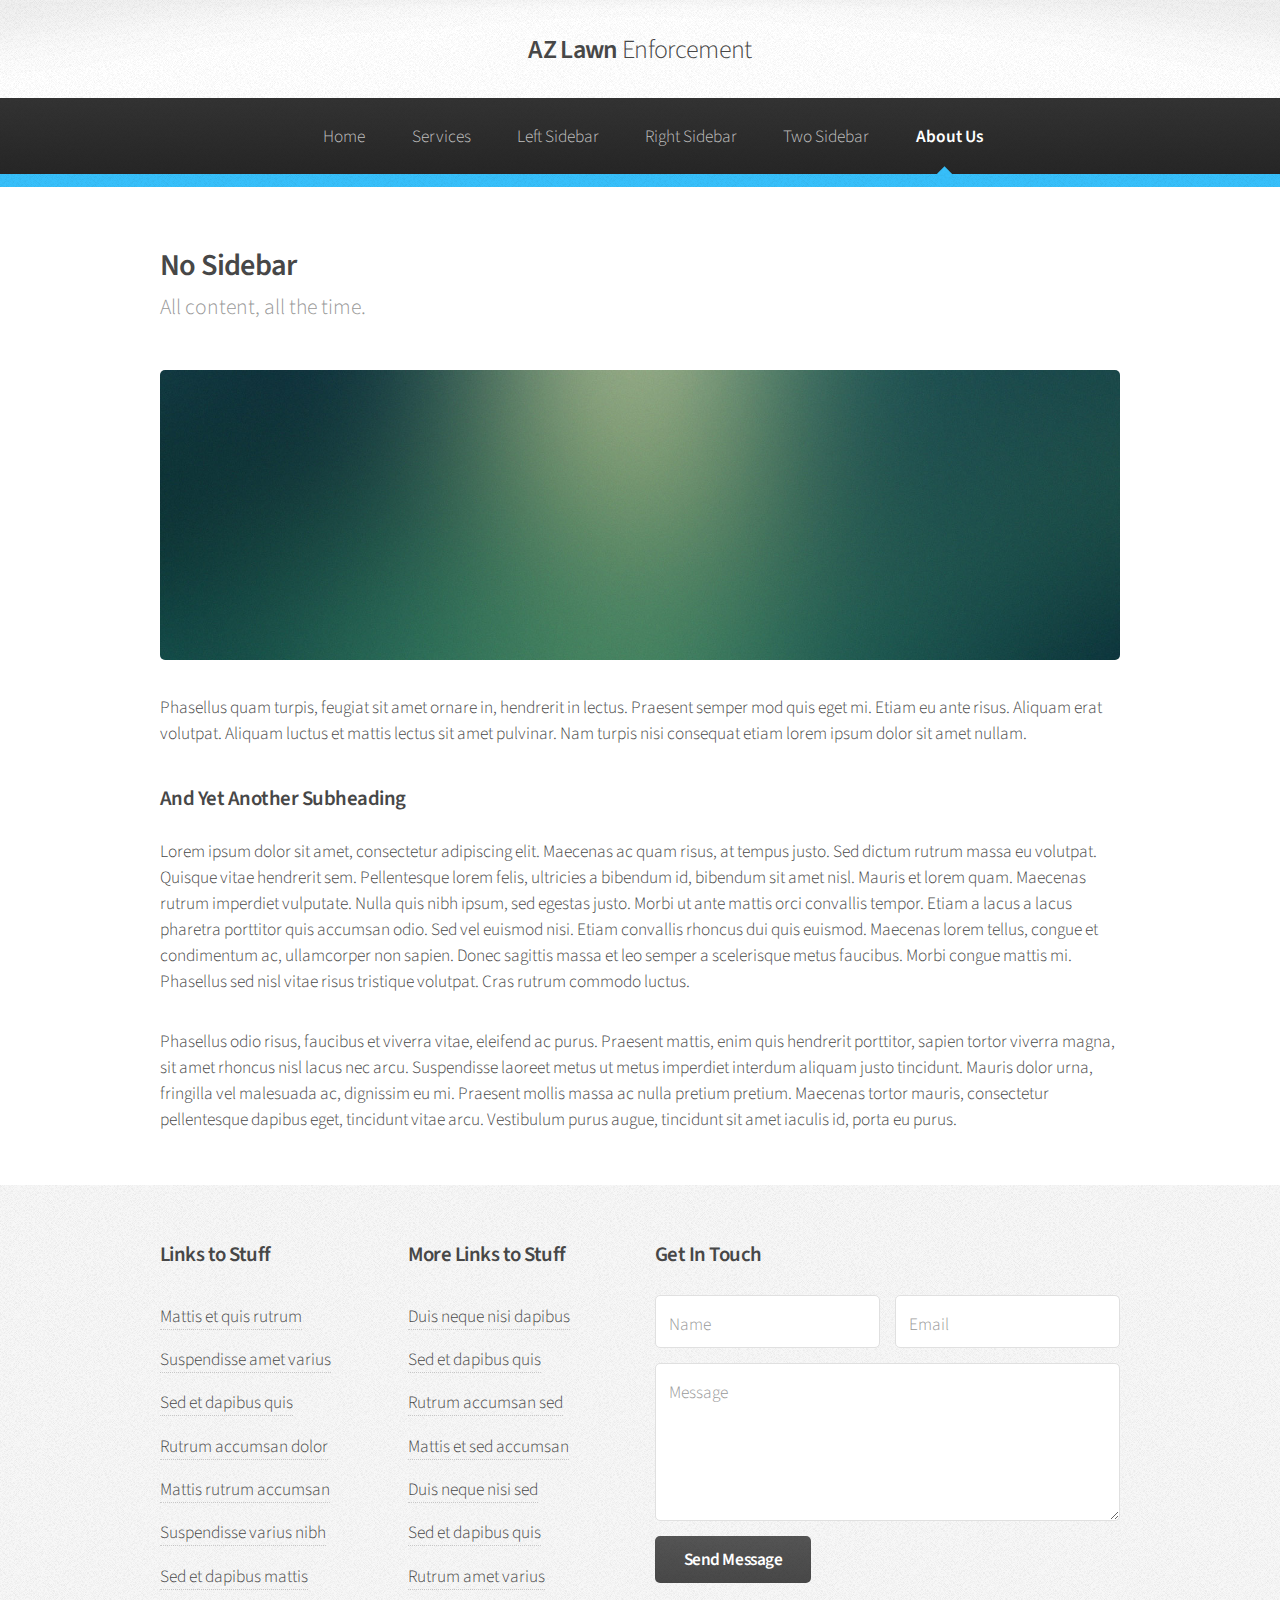
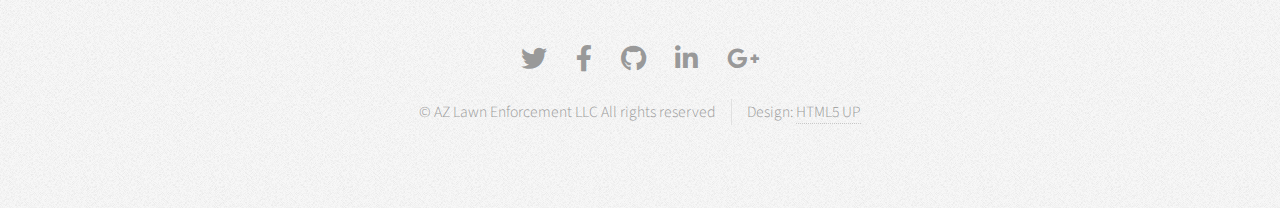
==== about-us.html @ 5034898e "Website Update V1.01" ====
<!DOCTYPE HTML>
<!--
	Arcana by HTML5 UP
	html5up.net | @ajlkn
	Free for personal and commercial use under the CCA 3.0 license (html5up.net/license)
-->
<html>
	<head>
		<title>About Us - AZ Lawn Enforcement</title>
		<meta charset="utf-8" />
		<meta name="viewport" content="width=device-width, initial-scale=1, user-scalable=no" />
		<link rel="stylesheet" href="assets/css/main.css" />
	</head>
	<body class="is-preload">
		<div id="page-wrapper">

			<!-- Header -->
				<div id="header">

					<!-- Logo -->
						<h1><a href="index.html" id="logo">AZ Lawn <em>Enforcement</em></a></h1>

					<!-- Nav -->
						<nav id="nav">
							<ul>
								<li><a href="index.html">Home</a></li>
								<li>
									<a href="#">Services</a>
									<ul>
										<li><a href="#"></a></li>
										<li><a href="#"></a></li>
										<li><a href="#"></a></li>
										<li>
											<a href="#">Submenu</a>
											<ul>
												<li><a href="#">Lorem dolor</a></li>
												<li><a href="#">Phasellus magna</a></li>
												<li><a href="#">Magna phasellus</a></li>
												<li><a href="#">Etiam nisl</a></li>
												<li><a href="#">Veroeros feugiat</a></li>
											</ul>
										</li>
										<li><a href="#"></a></li>
									</ul>
								</li>
								<li><a href="left-sidebar.html">Left Sidebar</a></li>
								<li><a href="right-sidebar.html">Right Sidebar</a></li>
								<li><a href="two-sidebar.html">Two Sidebar</a></li>
								<li class="current"><a href="about-us.html">About Us</a></li>
							</ul>
						</nav>

				</div>

			<!-- Main -->
				<section class="wrapper style1">
					<div class="container">
						<div id="content">

							<!-- Content -->

								<article>
									<header>
										<h2>No Sidebar</h2>
										<p>All content, all the time.</p>
									</header>

									<span class="image featured"><img src="images/banner.jpg" alt="" /></span>

									<p>Phasellus quam turpis, feugiat sit amet ornare in, hendrerit in lectus.
									Praesent semper mod quis eget mi. Etiam eu ante risus. Aliquam erat volutpat.
									Aliquam luctus et mattis lectus sit amet pulvinar. Nam turpis nisi
									consequat etiam lorem ipsum dolor sit amet nullam.</p>

									<h3>And Yet Another Subheading</h3>
									<p>Lorem ipsum dolor sit amet, consectetur adipiscing elit. Maecenas ac quam risus, at tempus
									justo. Sed dictum rutrum massa eu volutpat. Quisque vitae hendrerit sem. Pellentesque lorem felis,
									ultricies a bibendum id, bibendum sit amet nisl. Mauris et lorem quam. Maecenas rutrum imperdiet
									vulputate. Nulla quis nibh ipsum, sed egestas justo. Morbi ut ante mattis orci convallis tempor.
									Etiam a lacus a lacus pharetra porttitor quis accumsan odio. Sed vel euismod nisi. Etiam convallis
									rhoncus dui quis euismod. Maecenas lorem tellus, congue et condimentum ac, ullamcorper non sapien.
									Donec sagittis massa et leo semper a scelerisque metus faucibus. Morbi congue mattis mi.
									Phasellus sed nisl vitae risus tristique volutpat. Cras rutrum commodo luctus.</p>

									<p>Phasellus odio risus, faucibus et viverra vitae, eleifend ac purus. Praesent mattis, enim
									quis hendrerit porttitor, sapien tortor viverra magna, sit amet rhoncus nisl lacus nec arcu.
									Suspendisse laoreet metus ut metus imperdiet interdum aliquam justo tincidunt. Mauris dolor urna,
									fringilla vel malesuada ac, dignissim eu mi. Praesent mollis massa ac nulla pretium pretium.
									Maecenas tortor mauris, consectetur pellentesque dapibus eget, tincidunt vitae arcu.
									Vestibulum purus augue, tincidunt sit amet iaculis id, porta eu purus.</p>
								</article>

						</div>
					</div>
				</section>

			<!-- Footer -->
				<div id="footer">
					<div class="container">
						<div class="row">
							<section class="col-3 col-6-narrower col-12-mobilep">
								<h3>Links to Stuff</h3>
								<ul class="links">
									<li><a href="#">Mattis et quis rutrum</a></li>
									<li><a href="#">Suspendisse amet varius</a></li>
									<li><a href="#">Sed et dapibus quis</a></li>
									<li><a href="#">Rutrum accumsan dolor</a></li>
									<li><a href="#">Mattis rutrum accumsan</a></li>
									<li><a href="#">Suspendisse varius nibh</a></li>
									<li><a href="#">Sed et dapibus mattis</a></li>
								</ul>
							</section>
							<section class="col-3 col-6-narrower col-12-mobilep">
								<h3>More Links to Stuff</h3>
								<ul class="links">
									<li><a href="#">Duis neque nisi dapibus</a></li>
									<li><a href="#">Sed et dapibus quis</a></li>
									<li><a href="#">Rutrum accumsan sed</a></li>
									<li><a href="#">Mattis et sed accumsan</a></li>
									<li><a href="#">Duis neque nisi sed</a></li>
									<li><a href="#">Sed et dapibus quis</a></li>
									<li><a href="#">Rutrum amet varius</a></li>
								</ul>
							</section>
							<section class="col-6 col-12-narrower">
								<h3>Get In Touch</h3>
								<form>
									<div class="row gtr-50">
										<div class="col-6 col-12-mobilep">
											<input type="text" name="name" id="name" placeholder="Name" />
										</div>
										<div class="col-6 col-12-mobilep">
											<input type="email" name="email" id="email" placeholder="Email" />
										</div>
										<div class="col-12">
											<textarea name="message" id="message" placeholder="Message" rows="5"></textarea>
										</div>
										<div class="col-12">
											<ul class="actions">
												<li><input type="submit" class="button alt" value="Send Message" /></li>
											</ul>
										</div>
									</div>
								</form>
							</section>
						</div>
					</div>

					<!-- Icons -->
						<ul class="icons">
							<li><a href="#" class="icon brands fa-twitter"><span class="label">Twitter</span></a></li>
							<li><a href="#" class="icon brands fa-facebook-f"><span class="label">Facebook</span></a></li>
							<li><a href="#" class="icon brands fa-github"><span class="label">GitHub</span></a></li>
							<li><a href="#" class="icon brands fa-linkedin-in"><span class="label">LinkedIn</span></a></li>
							<li><a href="#" class="icon brands fa-google-plus-g"><span class="label">Google+</span></a></li>
						</ul>

					<!-- Copyright -->
						<div class="copyright">
							<ul class="menu">
								<li>&copy; AZ Lawn Enforcement LLC All rights reserved</li><li>Design: <a href="http://html5up.net">HTML5 UP</a></li>
							</ul>
						</div>

				</div>

		</div>

		<!-- Scripts -->
			<script src="assets/js/jquery.min.js"></script>
			<script src="assets/js/jquery.dropotron.min.js"></script>
			<script src="assets/js/browser.min.js"></script>
			<script src="assets/js/breakpoints.min.js"></script>
			<script src="assets/js/util.js"></script>
			<script src="assets/js/main.js"></script>

	</body>
</html>
---- assets/css/main.css ----
@import url("fontawesome-all.min.css");
@import url("https://fonts.googleapis.com/css?family=Source+Sans+Pro:300,300italic,600,600italic");

/*
	Arcana by HTML5 UP
	html5up.net | @ajlkn
	Free for personal and commercial use under the CCA 3.0 license (html5up.net/license)
*/

html, body, div, span, applet, object,
iframe, h1, h2, h3, h4, h5, h6, p, blockquote,
pre, a, abbr, acronym, address, big, cite,
code, del, dfn, em, img, ins, kbd, q, s, samp,
small, strike, strong, sub, sup, tt, var, b,
u, i, center, dl, dt, dd, ol, ul, li, fieldset,
form, label, legend, table, caption, tbody,
tfoot, thead, tr, th, td, article, aside,
canvas, details, embed, figure, figcaption,
footer, header, hgroup, menu, nav, output, ruby,
section, summary, time, mark, audio, video {
	margin: 0;
	padding: 0;
	border: 0;
	font-size: 100%;
	font: inherit;
	vertical-align: baseline;}

article, aside, details, figcaption, figure,
footer, header, hgroup, menu, nav, section {
	display: block;}

body {
	line-height: 1;
}

ol, ul {
	list-style: none;
}

blockquote, q {
	quotes: none;
}

	blockquote:before, blockquote:after, q:before, q:after {
		content: '';
		content: none;
	}

table {
	border-collapse: collapse;
	border-spacing: 0;
}

body {
	-webkit-text-size-adjust: none;
}

mark {
	background-color: transparent;
	color: inherit;
}

input::-moz-focus-inner {
	border: 0;
	padding: 0;
}

input, select, textarea {
	-moz-appearance: none;
	-webkit-appearance: none;
	-ms-appearance: none;
	appearance: none;
}

/* Basic */

	html {
		box-sizing: border-box;
	}

	*, *:before, *:after {
		box-sizing: inherit;
	}

	body {
		background: #f7f7f7 url("images/bg01.png");
	}

		body.is-preload *, body.is-preload *:before, body.is-preload *:after {
			-moz-animation: none !important;
			-webkit-animation: none !important;
			-ms-animation: none !important;
			animation: none !important;
			-moz-transition: none !important;
			-webkit-transition: none !important;
			-ms-transition: none !important;
			transition: none !important;
		}

	body, input, select, textarea {
		color: #474747;
		font-family: 'Source Sans Pro', sans-serif;
		font-size: 16pt;
		font-weight: 300;
		line-height: 1.65em;
	}

	a {
		-moz-transition: color 0.2s ease-in-out, border-color 0.2s ease-in-out, opacity 0.2s ease-in-out;
		-webkit-transition: color 0.2s ease-in-out, border-color 0.2s ease-in-out, opacity 0.2s ease-in-out;
		-ms-transition: color 0.2s ease-in-out, border-color 0.2s ease-in-out, opacity 0.2s ease-in-out;
		transition: color 0.2s ease-in-out, border-color 0.2s ease-in-out, opacity 0.2s ease-in-out;
		color: #37c0fb;
		text-decoration: none;
		border-bottom: dotted 1px;
	}

		a:hover {
			color: #37c0fb;
			border-bottom-color: transparent;
		}

	strong, b {
		font-weight: 600;
	}

	em, i {
		font-style: italic;
	}

	p, ul, ol, dl, table, blockquote {
		margin: 0 0 2em 0;
	}

	h1, h2, h3, h4, h5, h6 {
		color: inherit;
		font-weight: 600;
		line-height: 1.75em;
		margin-bottom: 1em;
	}

		h1 a, h2 a, h3 a, h4 a, h5 a, h6 a {
			color: inherit;
			text-decoration: none;
		}

		h1 em, h2 em, h3 em, h4 em, h5 em, h6 em {
			font-style: normal;
			font-weight: 300;
		}

	h2 {
		font-size: 1.75em;
		letter-spacing: -0.025em;
	}

	h3 {
		font-size: 1.2em;
		letter-spacing: -0.025em;
	}

	sub {
		font-size: 0.8em;
		position: relative;
		top: 0.5em;
	}

	sup {
		font-size: 0.8em;
		position: relative;
		top: -0.5em;
	}

	hr {
		border-top: solid 1px #e0e0e0;
		border: 0;
		margin-bottom: 1.5em;
	}

	blockquote {
		border-left: solid 0.5em #e0e0e0;
		font-style: italic;
		padding: 1em 0 1em 2em;
	}

/* Container */

	.container {
		margin: 0 auto;
		max-width: 100%;
		width: 1400px;
	}

		@media screen and (max-width: 1680px) {

			.container {
				width: 1200px;
			}

		}

		@media screen and (max-width: 1280px) {

			.container {
				width: 960px;
			}

		}

		@media screen and (max-width: 980px) {

			.container {
				width: 95%;
			}

		}

		@media screen and (max-width: 840px) {

			.container {
				width: 95%;
			}

		}

		@media screen and (max-width: 736px) {

			.container {
				width: 90%;
			}

		}

		@media screen and (max-width: 480px) {

			.container {
				width: 100%;
			}

		}

/* Row */

	.row {
		display: flex;
		flex-wrap: wrap;
		box-sizing: border-box;
		align-items: stretch;
	}

		.row > * {
			box-sizing: border-box;
		}

		.row.gtr-uniform > * > :last-child {
			margin-bottom: 0;
		}

		.row.aln-left {
			justify-content: flex-start;
		}

		.row.aln-center {
			justify-content: center;
		}

		.row.aln-right {
			justify-content: flex-end;
		}

		.row.aln-top {
			align-items: flex-start;
		}

		.row.aln-middle {
			align-items: center;
		}

		.row.aln-bottom {
			align-items: flex-end;
		}

		.row > .imp {
			order: -1;
		}

		.row > .col-1 {
			width: 8.33333%;
		}

		.row > .off-1 {
			margin-left: 8.33333%;
		}

		.row > .col-2 {
			width: 16.66667%;
		}

		.row > .off-2 {
			margin-left: 16.66667%;
		}

		.row > .col-3 {
			width: 25%;
		}

		.row > .off-3 {
			margin-left: 25%;
		}

		.row > .col-4 {
			width: 33.33333%;
		}

		.row > .off-4 {
			margin-left: 33.33333%;
		}

		.row > .col-5 {
			width: 41.66667%;
		}

		.row > .off-5 {
			margin-left: 41.66667%;
		}

		.row > .col-6 {
			width: 50%;
		}

		.row > .off-6 {
			margin-left: 50%;
		}

		.row > .col-7 {
			width: 58.33333%;
		}

		.row > .off-7 {
			margin-left: 58.33333%;
		}

		.row > .col-8 {
			width: 66.66667%;
		}

		.row > .off-8 {
			margin-left: 66.66667%;
		}

		.row > .col-9 {
			width: 75%;
		}

		.row > .off-9 {
			margin-left: 75%;
		}

		.row > .col-10 {
			width: 83.33333%;
		}

		.row > .off-10 {
			margin-left: 83.33333%;
		}

		.row > .col-11 {
			width: 91.66667%;
		}

		.row > .off-11 {
			margin-left: 91.66667%;
		}

		.row > .col-12 {
			width: 100%;
		}

		.row > .off-12 {
			margin-left: 100%;
		}

		.row.gtr-0 {
			margin-top: 0px;
			margin-left: 0px;
		}

			.row.gtr-0 > * {
				padding: 0px 0 0 0px;
			}

			.row.gtr-0.gtr-uniform {
				margin-top: 0px;
			}

				.row.gtr-0.gtr-uniform > * {
					padding-top: 0px;
				}

		.row.gtr-25 {
			margin-top: -12.5px;
			margin-left: -12.5px;
		}

			.row.gtr-25 > * {
				padding: 12.5px 0 0 12.5px;
			}

			.row.gtr-25.gtr-uniform {
				margin-top: -12.5px;
			}

				.row.gtr-25.gtr-uniform > * {
					padding-top: 12.5px;
				}

		.row.gtr-50 {
			margin-top: -25px;
			margin-left: -25px;
		}

			.row.gtr-50 > * {
				padding: 25px 0 0 25px;
			}

			.row.gtr-50.gtr-uniform {
				margin-top: -25px;
			}

				.row.gtr-50.gtr-uniform > * {
					padding-top: 25px;
				}

		.row {
			margin-top: -50px;
			margin-left: -50px;
		}

			.row > * {
				padding: 50px 0 0 50px;
			}

			.row.gtr-uniform {
				margin-top: -50px;
			}

				.row.gtr-uniform > * {
					padding-top: 50px;
				}

		.row.gtr-150 {
			margin-top: -75px;
			margin-left: -75px;
		}

			.row.gtr-150 > * {
				padding: 75px 0 0 75px;
			}

			.row.gtr-150.gtr-uniform {
				margin-top: -75px;
			}

				.row.gtr-150.gtr-uniform > * {
					padding-top: 75px;
				}

		.row.gtr-200 {
			margin-top: -100px;
			margin-left: -100px;
		}

			.row.gtr-200 > * {
				padding: 100px 0 0 100px;
			}

			.row.gtr-200.gtr-uniform {
				margin-top: -100px;
			}

				.row.gtr-200.gtr-uniform > * {
					padding-top: 100px;
				}

		@media screen and (max-width: 1680px) {

			.row {
				display: flex;
				flex-wrap: wrap;
				box-sizing: border-box;
				align-items: stretch;
			}

				.row > * {
					box-sizing: border-box;
				}

				.row.gtr-uniform > * > :last-child {
					margin-bottom: 0;
				}

				.row.aln-left {
					justify-content: flex-start;
				}

				.row.aln-center {
					justify-content: center;
				}

				.row.aln-right {
					justify-content: flex-end;
				}

				.row.aln-top {
					align-items: flex-start;
				}

				.row.aln-middle {
					align-items: center;
				}

				.row.aln-bottom {
					align-items: flex-end;
				}

				.row > .imp-wide {
					order: -1;
				}

				.row > .col-1-wide {
					width: 8.33333%;
				}

				.row > .off-1-wide {
					margin-left: 8.33333%;
				}

				.row > .col-2-wide {
					width: 16.66667%;
				}

				.row > .off-2-wide {
					margin-left: 16.66667%;
				}

				.row > .col-3-wide {
					width: 25%;
				}

				.row > .off-3-wide {
					margin-left: 25%;
				}

				.row > .col-4-wide {
					width: 33.33333%;
				}

				.row > .off-4-wide {
					margin-left: 33.33333%;
				}

				.row > .col-5-wide {
					width: 41.66667%;
				}

				.row > .off-5-wide {
					margin-left: 41.66667%;
				}

				.row > .col-6-wide {
					width: 50%;
				}

				.row > .off-6-wide {
					margin-left: 50%;
				}

				.row > .col-7-wide {
					width: 58.33333%;
				}

				.row > .off-7-wide {
					margin-left: 58.33333%;
				}

				.row > .col-8-wide {
					width: 66.66667%;
				}

				.row > .off-8-wide {
					margin-left: 66.66667%;
				}

				.row > .col-9-wide {
					width: 75%;
				}

				.row > .off-9-wide {
					margin-left: 75%;
				}

				.row > .col-10-wide {
					width: 83.33333%;
				}

				.row > .off-10-wide {
					margin-left: 83.33333%;
				}

				.row > .col-11-wide {
					width: 91.66667%;
				}

				.row > .off-11-wide {
					margin-left: 91.66667%;
				}

				.row > .col-12-wide {
					width: 100%;
				}

				.row > .off-12-wide {
					margin-left: 100%;
				}

				.row.gtr-0 {
					margin-top: 0px;
					margin-left: 0px;
				}

					.row.gtr-0 > * {
						padding: 0px 0 0 0px;
					}

					.row.gtr-0.gtr-uniform {
						margin-top: 0px;
					}

						.row.gtr-0.gtr-uniform > * {
							padding-top: 0px;
						}

				.row.gtr-25 {
					margin-top: -10px;
					margin-left: -10px;
				}

					.row.gtr-25 > * {
						padding: 10px 0 0 10px;
					}

					.row.gtr-25.gtr-uniform {
						margin-top: -10px;
					}

						.row.gtr-25.gtr-uniform > * {
							padding-top: 10px;
						}

				.row.gtr-50 {
					margin-top: -20px;
					margin-left: -20px;
				}

					.row.gtr-50 > * {
						padding: 20px 0 0 20px;
					}

					.row.gtr-50.gtr-uniform {
						margin-top: -20px;
					}

						.row.gtr-50.gtr-uniform > * {
							padding-top: 20px;
						}

				.row {
					margin-top: -40px;
					margin-left: -40px;
				}

					.row > * {
						padding: 40px 0 0 40px;
					}

					.row.gtr-uniform {
						margin-top: -40px;
					}

						.row.gtr-uniform > * {
							padding-top: 40px;
						}

				.row.gtr-150 {
					margin-top: -60px;
					margin-left: -60px;
				}

					.row.gtr-150 > * {
						padding: 60px 0 0 60px;
					}

					.row.gtr-150.gtr-uniform {
						margin-top: -60px;
					}

						.row.gtr-150.gtr-uniform > * {
							padding-top: 60px;
						}

				.row.gtr-200 {
					margin-top: -80px;
					margin-left: -80px;
				}

					.row.gtr-200 > * {
						padding: 80px 0 0 80px;
					}

					.row.gtr-200.gtr-uniform {
						margin-top: -80px;
					}

						.row.gtr-200.gtr-uniform > * {
							padding-top: 80px;
						}

		}

		@media screen and (max-width: 1280px) {

			.row {
				display: flex;
				flex-wrap: wrap;
				box-sizing: border-box;
				align-items: stretch;
			}

				.row > * {
					box-sizing: border-box;
				}

				.row.gtr-uniform > * > :last-child {
					margin-bottom: 0;
				}

				.row.aln-left {
					justify-content: flex-start;
				}

				.row.aln-center {
					justify-content: center;
				}

				.row.aln-right {
					justify-content: flex-end;
				}

				.row.aln-top {
					align-items: flex-start;
				}

				.row.aln-middle {
					align-items: center;
				}

				.row.aln-bottom {
					align-items: flex-end;
				}

				.row > .imp-normal {
					order: -1;
				}

				.row > .col-1-normal {
					width: 8.33333%;
				}

				.row > .off-1-normal {
					margin-left: 8.33333%;
				}

				.row > .col-2-normal {
					width: 16.66667%;
				}

				.row > .off-2-normal {
					margin-left: 16.66667%;
				}

				.row > .col-3-normal {
					width: 25%;
				}

				.row > .off-3-normal {
					margin-left: 25%;
				}

				.row > .col-4-normal {
					width: 33.33333%;
				}

				.row > .off-4-normal {
					margin-left: 33.33333%;
				}

				.row > .col-5-normal {
					width: 41.66667%;
				}

				.row > .off-5-normal {
					margin-left: 41.66667%;
				}

				.row > .col-6-normal {
					width: 50%;
				}

				.row > .off-6-normal {
					margin-left: 50%;
				}

				.row > .col-7-normal {
					width: 58.33333%;
				}

				.row > .off-7-normal {
					margin-left: 58.33333%;
				}

				.row > .col-8-normal {
					width: 66.66667%;
				}

				.row > .off-8-normal {
					margin-left: 66.66667%;
				}

				.row > .col-9-normal {
					width: 75%;
				}

				.row > .off-9-normal {
					margin-left: 75%;
				}

				.row > .col-10-normal {
					width: 83.33333%;
				}

				.row > .off-10-normal {
					margin-left: 83.33333%;
				}

				.row > .col-11-normal {
					width: 91.66667%;
				}

				.row > .off-11-normal {
					margin-left: 91.66667%;
				}

				.row > .col-12-normal {
					width: 100%;
				}

				.row > .off-12-normal {
					margin-left: 100%;
				}

				.row.gtr-0 {
					margin-top: 0px;
					margin-left: 0px;
				}

					.row.gtr-0 > * {
						padding: 0px 0 0 0px;
					}

					.row.gtr-0.gtr-uniform {
						margin-top: 0px;
					}

						.row.gtr-0.gtr-uniform > * {
							padding-top: 0px;
						}

				.row.gtr-25 {
					margin-top: -7.5px;
					margin-left: -7.5px;
				}

					.row.gtr-25 > * {
						padding: 7.5px 0 0 7.5px;
					}

					.row.gtr-25.gtr-uniform {
						margin-top: -7.5px;
					}

						.row.gtr-25.gtr-uniform > * {
							padding-top: 7.5px;
						}

				.row.gtr-50 {
					margin-top: -15px;
					margin-left: -15px;
				}

					.row.gtr-50 > * {
						padding: 15px 0 0 15px;
					}

					.row.gtr-50.gtr-uniform {
						margin-top: -15px;
					}

						.row.gtr-50.gtr-uniform > * {
							padding-top: 15px;
						}

				.row {
					margin-top: -30px;
					margin-left: -30px;
				}

					.row > * {
						padding: 30px 0 0 30px;
					}

					.row.gtr-uniform {
						margin-top: -30px;
					}

						.row.gtr-uniform > * {
							padding-top: 30px;
						}

				.row.gtr-150 {
					margin-top: -45px;
					margin-left: -45px;
				}

					.row.gtr-150 > * {
						padding: 45px 0 0 45px;
					}

					.row.gtr-150.gtr-uniform {
						margin-top: -45px;
					}

						.row.gtr-150.gtr-uniform > * {
							padding-top: 45px;
						}

				.row.gtr-200 {
					margin-top: -60px;
					margin-left: -60px;
				}

					.row.gtr-200 > * {
						padding: 60px 0 0 60px;
					}

					.row.gtr-200.gtr-uniform {
						margin-top: -60px;
					}

						.row.gtr-200.gtr-uniform > * {
							padding-top: 60px;
						}

		}

		@media screen and (max-width: 980px) {

			.row {
				display: flex;
				flex-wrap: wrap;
				box-sizing: border-box;
				align-items: stretch;
			}

				.row > * {
					box-sizing: border-box;
				}

				.row.gtr-uniform > * > :last-child {
					margin-bottom: 0;
				}

				.row.aln-left {
					justify-content: flex-start;
				}

				.row.aln-center {
					justify-content: center;
				}

				.row.aln-right {
					justify-content: flex-end;
				}

				.row.aln-top {
					align-items: flex-start;
				}

				.row.aln-middle {
					align-items: center;
				}

				.row.aln-bottom {
					align-items: flex-end;
				}

				.row > .imp-narrow {
					order: -1;
				}

				.row > .col-1-narrow {
					width: 8.33333%;
				}

				.row > .off-1-narrow {
					margin-left: 8.33333%;
				}

				.row > .col-2-narrow {
					width: 16.66667%;
				}

				.row > .off-2-narrow {
					margin-left: 16.66667%;
				}

				.row > .col-3-narrow {
					width: 25%;
				}

				.row > .off-3-narrow {
					margin-left: 25%;
				}

				.row > .col-4-narrow {
					width: 33.33333%;
				}

				.row > .off-4-narrow {
					margin-left: 33.33333%;
				}

				.row > .col-5-narrow {
					width: 41.66667%;
				}

				.row > .off-5-narrow {
					margin-left: 41.66667%;
				}

				.row > .col-6-narrow {
					width: 50%;
				}

				.row > .off-6-narrow {
					margin-left: 50%;
				}

				.row > .col-7-narrow {
					width: 58.33333%;
				}

				.row > .off-7-narrow {
					margin-left: 58.33333%;
				}

				.row > .col-8-narrow {
					width: 66.66667%;
				}

				.row > .off-8-narrow {
					margin-left: 66.66667%;
				}

				.row > .col-9-narrow {
					width: 75%;
				}

				.row > .off-9-narrow {
					margin-left: 75%;
				}

				.row > .col-10-narrow {
					width: 83.33333%;
				}

				.row > .off-10-narrow {
					margin-left: 83.33333%;
				}

				.row > .col-11-narrow {
					width: 91.66667%;
				}

				.row > .off-11-narrow {
					margin-left: 91.66667%;
				}

				.row > .col-12-narrow {
					width: 100%;
				}

				.row > .off-12-narrow {
					margin-left: 100%;
				}

				.row.gtr-0 {
					margin-top: 0px;
					margin-left: 0px;
				}

					.row.gtr-0 > * {
						padding: 0px 0 0 0px;
					}

					.row.gtr-0.gtr-uniform {
						margin-top: 0px;
					}

						.row.gtr-0.gtr-uniform > * {
							padding-top: 0px;
						}

				.row.gtr-25 {
					margin-top: -7.5px;
					margin-left: -7.5px;
				}

					.row.gtr-25 > * {
						padding: 7.5px 0 0 7.5px;
					}

					.row.gtr-25.gtr-uniform {
						margin-top: -7.5px;
					}

						.row.gtr-25.gtr-uniform > * {
							padding-top: 7.5px;
						}

				.row.gtr-50 {
					margin-top: -15px;
					margin-left: -15px;
				}

					.row.gtr-50 > * {
						padding: 15px 0 0 15px;
					}

					.row.gtr-50.gtr-uniform {
						margin-top: -15px;
					}

						.row.gtr-50.gtr-uniform > * {
							padding-top: 15px;
						}

				.row {
					margin-top: -30px;
					margin-left: -30px;
				}

					.row > * {
						padding: 30px 0 0 30px;
					}

					.row.gtr-uniform {
						margin-top: -30px;
					}

						.row.gtr-uniform > * {
							padding-top: 30px;
						}

				.row.gtr-150 {
					margin-top: -45px;
					margin-left: -45px;
				}

					.row.gtr-150 > * {
						padding: 45px 0 0 45px;
					}

					.row.gtr-150.gtr-uniform {
						margin-top: -45px;
					}

						.row.gtr-150.gtr-uniform > * {
							padding-top: 45px;
						}

				.row.gtr-200 {
					margin-top: -60px;
					margin-left: -60px;
				}

					.row.gtr-200 > * {
						padding: 60px 0 0 60px;
					}

					.row.gtr-200.gtr-uniform {
						margin-top: -60px;
					}

						.row.gtr-200.gtr-uniform > * {
							padding-top: 60px;
						}

		}

		@media screen and (max-width: 840px) {

			.row {
				display: flex;
				flex-wrap: wrap;
				box-sizing: border-box;
				align-items: stretch;
			}

				.row > * {
					box-sizing: border-box;
				}

				.row.gtr-uniform > * > :last-child {
					margin-bottom: 0;
				}

				.row.aln-left {
					justify-content: flex-start;
				}

				.row.aln-center {
					justify-content: center;
				}

				.row.aln-right {
					justify-content: flex-end;
				}

				.row.aln-top {
					align-items: flex-start;
				}

				.row.aln-middle {
					align-items: center;
				}

				.row.aln-bottom {
					align-items: flex-end;
				}

				.row > .imp-narrower {
					order: -1;
				}

				.row > .col-1-narrower {
					width: 8.33333%;
				}

				.row > .off-1-narrower {
					margin-left: 8.33333%;
				}

				.row > .col-2-narrower {
					width: 16.66667%;
				}

				.row > .off-2-narrower {
					margin-left: 16.66667%;
				}

				.row > .col-3-narrower {
					width: 25%;
				}

				.row > .off-3-narrower {
					margin-left: 25%;
				}

				.row > .col-4-narrower {
					width: 33.33333%;
				}

				.row > .off-4-narrower {
					margin-left: 33.33333%;
				}

				.row > .col-5-narrower {
					width: 41.66667%;
				}

				.row > .off-5-narrower {
					margin-left: 41.66667%;
				}

				.row > .col-6-narrower {
					width: 50%;
				}

				.row > .off-6-narrower {
					margin-left: 50%;
				}

				.row > .col-7-narrower {
					width: 58.33333%;
				}

				.row > .off-7-narrower {
					margin-left: 58.33333%;
				}

				.row > .col-8-narrower {
					width: 66.66667%;
				}

				.row > .off-8-narrower {
					margin-left: 66.66667%;
				}

				.row > .col-9-narrower {
					width: 75%;
				}

				.row > .off-9-narrower {
					margin-left: 75%;
				}

				.row > .col-10-narrower {
					width: 83.33333%;
				}

				.row > .off-10-narrower {
					margin-left: 83.33333%;
				}

				.row > .col-11-narrower {
					width: 91.66667%;
				}

				.row > .off-11-narrower {
					margin-left: 91.66667%;
				}

				.row > .col-12-narrower {
					width: 100%;
				}

				.row > .off-12-narrower {
					margin-left: 100%;
				}

				.row.gtr-0 {
					margin-top: 0px;
					margin-left: 0px;
				}

					.row.gtr-0 > * {
						padding: 0px 0 0 0px;
					}

					.row.gtr-0.gtr-uniform {
						margin-top: 0px;
					}

						.row.gtr-0.gtr-uniform > * {
							padding-top: 0px;
						}

				.row.gtr-25 {
					margin-top: -7.5px;
					margin-left: -7.5px;
				}

					.row.gtr-25 > * {
						padding: 7.5px 0 0 7.5px;
					}

					.row.gtr-25.gtr-uniform {
						margin-top: -7.5px;
					}

						.row.gtr-25.gtr-uniform > * {
							padding-top: 7.5px;
						}

				.row.gtr-50 {
					margin-top: -15px;
					margin-left: -15px;
				}

					.row.gtr-50 > * {
						padding: 15px 0 0 15px;
					}

					.row.gtr-50.gtr-uniform {
						margin-top: -15px;
					}

						.row.gtr-50.gtr-uniform > * {
							padding-top: 15px;
						}

				.row {
					margin-top: -30px;
					margin-left: -30px;
				}

					.row > * {
						padding: 30px 0 0 30px;
					}

					.row.gtr-uniform {
						margin-top: -30px;
					}

						.row.gtr-uniform > * {
							padding-top: 30px;
						}

				.row.gtr-150 {
					margin-top: -45px;
					margin-left: -45px;
				}

					.row.gtr-150 > * {
						padding: 45px 0 0 45px;
					}

					.row.gtr-150.gtr-uniform {
						margin-top: -45px;
					}

						.row.gtr-150.gtr-uniform > * {
							padding-top: 45px;
						}

				.row.gtr-200 {
					margin-top: -60px;
					margin-left: -60px;
				}

					.row.gtr-200 > * {
						padding: 60px 0 0 60px;
					}

					.row.gtr-200.gtr-uniform {
						margin-top: -60px;
					}

						.row.gtr-200.gtr-uniform > * {
							padding-top: 60px;
						}

		}

		@media screen and (max-width: 736px) {

			.row {
				display: flex;
				flex-wrap: wrap;
				box-sizing: border-box;
				align-items: stretch;
			}

				.row > * {
					box-sizing: border-box;
				}

				.row.gtr-uniform > * > :last-child {
					margin-bottom: 0;
				}

				.row.aln-left {
					justify-content: flex-start;
				}

				.row.aln-center {
					justify-content: center;
				}

				.row.aln-right {
					justify-content: flex-end;
				}

				.row.aln-top {
					align-items: flex-start;
				}

				.row.aln-middle {
					align-items: center;
				}

				.row.aln-bottom {
					align-items: flex-end;
				}

				.row > .imp-mobile {
					order: -1;
				}

				.row > .col-1-mobile {
					width: 8.33333%;
				}

				.row > .off-1-mobile {
					margin-left: 8.33333%;
				}

				.row > .col-2-mobile {
					width: 16.66667%;
				}

				.row > .off-2-mobile {
					margin-left: 16.66667%;
				}

				.row > .col-3-mobile {
					width: 25%;
				}

				.row > .off-3-mobile {
					margin-left: 25%;
				}

				.row > .col-4-mobile {
					width: 33.33333%;
				}

				.row > .off-4-mobile {
					margin-left: 33.33333%;
				}

				.row > .col-5-mobile {
					width: 41.66667%;
				}

				.row > .off-5-mobile {
					margin-left: 41.66667%;
				}

				.row > .col-6-mobile {
					width: 50%;
				}

				.row > .off-6-mobile {
					margin-left: 50%;
				}

				.row > .col-7-mobile {
					width: 58.33333%;
				}

				.row > .off-7-mobile {
					margin-left: 58.33333%;
				}

				.row > .col-8-mobile {
					width: 66.66667%;
				}

				.row > .off-8-mobile {
					margin-left: 66.66667%;
				}

				.row > .col-9-mobile {
					width: 75%;
				}

				.row > .off-9-mobile {
					margin-left: 75%;
				}

				.row > .col-10-mobile {
					width: 83.33333%;
				}

				.row > .off-10-mobile {
					margin-left: 83.33333%;
				}

				.row > .col-11-mobile {
					width: 91.66667%;
				}

				.row > .off-11-mobile {
					margin-left: 91.66667%;
				}

				.row > .col-12-mobile {
					width: 100%;
				}

				.row > .off-12-mobile {
					margin-left: 100%;
				}

				.row.gtr-0 {
					margin-top: 0px;
					margin-left: 0px;
				}

					.row.gtr-0 > * {
						padding: 0px 0 0 0px;
					}

					.row.gtr-0.gtr-uniform {
						margin-top: 0px;
					}

						.row.gtr-0.gtr-uniform > * {
							padding-top: 0px;
						}

				.row.gtr-25 {
					margin-top: -5px;
					margin-left: -5px;
				}

					.row.gtr-25 > * {
						padding: 5px 0 0 5px;
					}

					.row.gtr-25.gtr-uniform {
						margin-top: -5px;
					}

						.row.gtr-25.gtr-uniform > * {
							padding-top: 5px;
						}

				.row.gtr-50 {
					margin-top: -10px;
					margin-left: -10px;
				}

					.row.gtr-50 > * {
						padding: 10px 0 0 10px;
					}

					.row.gtr-50.gtr-uniform {
						margin-top: -10px;
					}

						.row.gtr-50.gtr-uniform > * {
							padding-top: 10px;
						}

				.row {
					margin-top: -20px;
					margin-left: -20px;
				}

					.row > * {
						padding: 20px 0 0 20px;
					}

					.row.gtr-uniform {
						margin-top: -20px;
					}

						.row.gtr-uniform > * {
							padding-top: 20px;
						}

				.row.gtr-150 {
					margin-top: -30px;
					margin-left: -30px;
				}

					.row.gtr-150 > * {
						padding: 30px 0 0 30px;
					}

					.row.gtr-150.gtr-uniform {
						margin-top: -30px;
					}

						.row.gtr-150.gtr-uniform > * {
							padding-top: 30px;
						}

				.row.gtr-200 {
					margin-top: -40px;
					margin-left: -40px;
				}

					.row.gtr-200 > * {
						padding: 40px 0 0 40px;
					}

					.row.gtr-200.gtr-uniform {
						margin-top: -40px;
					}

						.row.gtr-200.gtr-uniform > * {
							padding-top: 40px;
						}

		}

		@media screen and (max-width: 480px) {

			.row {
				display: flex;
				flex-wrap: wrap;
				box-sizing: border-box;
				align-items: stretch;
			}

				.row > * {
					box-sizing: border-box;
				}

				.row.gtr-uniform > * > :last-child {
					margin-bottom: 0;
				}

				.row.aln-left {
					justify-content: flex-start;
				}

				.row.aln-center {
					justify-content: center;
				}

				.row.aln-right {
					justify-content: flex-end;
				}

				.row.aln-top {
					align-items: flex-start;
				}

				.row.aln-middle {
					align-items: center;
				}

				.row.aln-bottom {
					align-items: flex-end;
				}

				.row > .imp-mobilep {
					order: -1;
				}

				.row > .col-1-mobilep {
					width: 8.33333%;
				}

				.row > .off-1-mobilep {
					margin-left: 8.33333%;
				}

				.row > .col-2-mobilep {
					width: 16.66667%;
				}

				.row > .off-2-mobilep {
					margin-left: 16.66667%;
				}

				.row > .col-3-mobilep {
					width: 25%;
				}

				.row > .off-3-mobilep {
					margin-left: 25%;
				}

				.row > .col-4-mobilep {
					width: 33.33333%;
				}

				.row > .off-4-mobilep {
					margin-left: 33.33333%;
				}

				.row > .col-5-mobilep {
					width: 41.66667%;
				}

				.row > .off-5-mobilep {
					margin-left: 41.66667%;
				}

				.row > .col-6-mobilep {
					width: 50%;
				}

				.row > .off-6-mobilep {
					margin-left: 50%;
				}

				.row > .col-7-mobilep {
					width: 58.33333%;
				}

				.row > .off-7-mobilep {
					margin-left: 58.33333%;
				}

				.row > .col-8-mobilep {
					width: 66.66667%;
				}

				.row > .off-8-mobilep {
					margin-left: 66.66667%;
				}

				.row > .col-9-mobilep {
					width: 75%;
				}

				.row > .off-9-mobilep {
					margin-left: 75%;
				}

				.row > .col-10-mobilep {
					width: 83.33333%;
				}

				.row > .off-10-mobilep {
					margin-left: 83.33333%;
				}

				.row > .col-11-mobilep {
					width: 91.66667%;
				}

				.row > .off-11-mobilep {
					margin-left: 91.66667%;
				}

				.row > .col-12-mobilep {
					width: 100%;
				}

				.row > .off-12-mobilep {
					margin-left: 100%;
				}

				.row.gtr-0 {
					margin-top: 0px;
					margin-left: 0px;
				}

					.row.gtr-0 > * {
						padding: 0px 0 0 0px;
					}

					.row.gtr-0.gtr-uniform {
						margin-top: 0px;
					}

						.row.gtr-0.gtr-uniform > * {
							padding-top: 0px;
						}

				.row.gtr-25 {
					margin-top: -5px;
					margin-left: -5px;
				}

					.row.gtr-25 > * {
						padding: 5px 0 0 5px;
					}

					.row.gtr-25.gtr-uniform {
						margin-top: -5px;
					}

						.row.gtr-25.gtr-uniform > * {
							padding-top: 5px;
						}

				.row.gtr-50 {
					margin-top: -10px;
					margin-left: -10px;
				}

					.row.gtr-50 > * {
						padding: 10px 0 0 10px;
					}

					.row.gtr-50.gtr-uniform {
						margin-top: -10px;
					}

						.row.gtr-50.gtr-uniform > * {
							padding-top: 10px;
						}

				.row {
					margin-top: -20px;
					margin-left: -20px;
				}

					.row > * {
						padding: 20px 0 0 20px;
					}

					.row.gtr-uniform {
						margin-top: -20px;
					}

						.row.gtr-uniform > * {
							padding-top: 20px;
						}

				.row.gtr-150 {
					margin-top: -30px;
					margin-left: -30px;
				}

					.row.gtr-150 > * {
						padding: 30px 0 0 30px;
					}

					.row.gtr-150.gtr-uniform {
						margin-top: -30px;
					}

						.row.gtr-150.gtr-uniform > * {
							padding-top: 30px;
						}

				.row.gtr-200 {
					margin-top: -40px;
					margin-left: -40px;
				}

					.row.gtr-200 > * {
						padding: 40px 0 0 40px;
					}

					.row.gtr-200.gtr-uniform {
						margin-top: -40px;
					}

						.row.gtr-200.gtr-uniform > * {
							padding-top: 40px;
						}

		}

/* Section/Article */

	section.special, article.special {
		text-align: center;
	}

	header p {
		color: #999;
		font-size: 1.25em;
		position: relative;
		margin-top: -1.25em;
		margin-bottom: 2.25em;
	}

	header.major {
		text-align: center;
		margin: 0 0 2em 0;
	}

		header.major h2 {
			font-size: 2.25em;
		}

		header.major p {
			position: relative;
			border-top: solid 1px #e0e0e0;
			padding: 1em 0 0 0;
			margin: 0;
			top: -1em;
			font-size: 1.5em;
			letter-spacing: -0.025em;
		}

	footer {
		margin: 0 0 3em 0;
	}

		footer > :last-child {
			margin-bottom: 0;
		}

		footer.major {
			padding-top: 3em;
		}

/* Form */

	input[type="text"],
	input[type="password"],
	input[type="email"],
	textarea {
		-moz-appearance: none;
		-webkit-appearance: none;
		-ms-appearance: none;
		appearance: none;
		-moz-transition: border-color 0.2s ease-in-out;
		-webkit-transition: border-color 0.2s ease-in-out;
		-ms-transition: border-color 0.2s ease-in-out;
		transition: border-color 0.2s ease-in-out;
		background: #fff;
		border: solid 1px #e0e0e0;
		border-radius: 5px;
		color: inherit;
		display: block;
		outline: 0;
		padding: 0.75em;
		text-decoration: none;
		width: 100%;
	}

		input[type="text"]:focus,
		input[type="password"]:focus,
		input[type="email"]:focus,
		textarea:focus {
			border-color: #37c0fb;
		}

	input[type="text"],
	input[type="password"],
	input[type="email"] {
		line-height: 1em;
	}

	label {
		display: block;
		color: inherit;
		font-weight: 600;
		line-height: 1.75em;
		margin-bottom: 0.5em;
	}

	::-webkit-input-placeholder {
		color: #999;
		position: relative;
		top: 3px;
	}

	:-moz-placeholder {
		color: #999;
	}

	::-moz-placeholder {
		color: #999;
	}

	:-ms-input-placeholder {
		color: #999;
	}

/* Image */

	.image {
		border: 0;
		display: inline-block;
		position: relative;
		border-radius: 5px;
	}

		.image img {
			display: block;
			border-radius: 5px;
		}

		.image.left {
			display: block;
			float: left;
			margin: 0 2em 2em 0;
			position: relative;
			top: 0.25em;
		}

			.image.left img {
				display: block;
				width: 100%;
			}

		.image.fit {
			display: block;
		}

			.image.fit img {
				display: block;
				width: 100%;
			}

		.image.featured {
			display: block;
			margin: 0 0 2em 0;
		}

			.image.featured img {
				display: block;
				width: 100%;
			}

/* Icon */

	.icon {
		text-decoration: none;
		position: relative;
		text-decoration: none;
	}

		.icon:before {
			-moz-osx-font-smoothing: grayscale;
			-webkit-font-smoothing: antialiased;
			display: inline-block;
			font-style: normal;
			font-variant: normal;
			text-rendering: auto;
			line-height: 1;
			text-transform: none !important;
			font-family: 'Font Awesome 5 Free';
			font-weight: 400;
		}

		.icon > .label {
			display: none;
		}

		.icon:before {
			line-height: inherit;
		}

		.icon.solid:before {
			font-weight: 900;
		}

		.icon.brands:before {
			font-family: 'Font Awesome 5 Brands';
		}

		.icon.major {
			text-align: center;
			cursor: default;
			background-color: #37c0fb;
			background-image: -moz-linear-gradient(top, rgba(0,0,0,0), rgba(0,0,0,0.15)), url("images/bg01.png");
			background-image: -webkit-linear-gradient(top, rgba(0,0,0,0), rgba(0,0,0,0.15)), url("images/bg01.png");
			background-image: -ms-linear-gradient(top, rgba(0,0,0,0), rgba(0,0,0,0.15)), url("images/bg01.png");
			background-image: linear-gradient(top, rgba(0,0,0,0), rgba(0,0,0,0.15)), url("images/bg01.png");
			color: #fff;
			border-radius: 100%;
			display: inline-block;
			width: 5em;
			height: 5em;
			line-height: 5em;
			box-shadow: 0 0 0 7px white, 0 0 0 8px #e0e0e0;
			margin: 0 0 2em 0;
		}

			.icon.major:before {
				font-size: 36px;
			}

/* Lists */

	ol {
		list-style: decimal;
		padding-left: 1.25em;
	}

		ol li {
			padding-left: 0.25em;
		}

	ul {
		list-style: disc;
		padding-left: 1em;
	}

		ul li {
			padding-left: 0.5em;
		}

/* Links */

	ul.links {
		list-style: none;
		padding-left: 0;
	}

		ul.links li {
			line-height: 2.5em;
			padding-left: 0;
		}

/* Icons */

	ul.icons {
		cursor: default;
		list-style: none;
		padding-left: 0;
	}

		ul.icons li {
			display: inline-block;
			line-height: 1em;
			padding-left: 1.5em;
		}

			ul.icons li:first-child {
				padding-left: 0;
			}

			ul.icons li a, ul.icons li span {
				font-size: 2em;
				border: 0;
			}

/* Menu */

	ul.menu {
		list-style: none;
		padding-left: 0;
	}

		ul.menu li {
			border-left: solid 1px #e0e0e0;
			display: inline-block;
			padding: 0 0 0 1em;
			margin: 0 0 0 1em;
		}

			ul.menu li:first-child {
				border-left: 0;
				margin-left: 0;
				padding-left: 0;
			}

/* Actions */

	ul.actions {
		display: -moz-flex;
		display: -webkit-flex;
		display: -ms-flex;
		display: flex;
		cursor: default;
		list-style: none;
		margin-left: -1em;
		padding-left: 0;
	}

		ul.actions li {
			padding: 0 0 0 1em;
			vertical-align: middle;
		}

		ul.actions.special {
			-moz-justify-content: center;
			-webkit-justify-content: center;
			-ms-justify-content: center;
			justify-content: center;
			width: 100%;
			margin-left: 0;
		}

			ul.actions.special li:first-child {
				padding-left: 0;
			}

		ul.actions.stacked {
			-moz-flex-direction: column;
			-webkit-flex-direction: column;
			-ms-flex-direction: column;
			flex-direction: column;
			margin-left: 0;
		}

			ul.actions.stacked li {
				padding: 1.25em 0 0 0;
			}

				ul.actions.stacked li:first-child {
					padding-top: 0;
				}

		ul.actions.fit {
			width: calc(100% + 1em);
		}

			ul.actions.fit li {
				-moz-flex-grow: 1;
				-webkit-flex-grow: 1;
				-ms-flex-grow: 1;
				flex-grow: 1;
				-moz-flex-shrink: 1;
				-webkit-flex-shrink: 1;
				-ms-flex-shrink: 1;
				flex-shrink: 1;
				width: 100%;
			}

				ul.actions.fit li > * {
					width: 100%;
				}

			ul.actions.fit.stacked {
				width: 100%;
			}

		@media screen and (max-width: 736px) {

			ul.actions:not(.fixed) {
				-moz-flex-direction: column;
				-webkit-flex-direction: column;
				-ms-flex-direction: column;
				flex-direction: column;
				margin-left: 0;
				width: 100% !important;
			}

				ul.actions:not(.fixed) li {
					-moz-flex-grow: 1;
					-webkit-flex-grow: 1;
					-ms-flex-grow: 1;
					flex-grow: 1;
					-moz-flex-shrink: 1;
					-webkit-flex-shrink: 1;
					-ms-flex-shrink: 1;
					flex-shrink: 1;
					padding: 1em 0 0 0;
					text-align: center;
					width: 100%;
				}

					ul.actions:not(.fixed) li > * {
						width: 100%;
					}

					ul.actions:not(.fixed) li:first-child {
						padding-top: 0;
					}

					ul.actions:not(.fixed) li input[type="submit"],
					ul.actions:not(.fixed) li input[type="reset"],
					ul.actions:not(.fixed) li input[type="button"],
					ul.actions:not(.fixed) li button,
					ul.actions:not(.fixed) li .button {
						width: 100%;
					}

						ul.actions:not(.fixed) li input[type="submit"].icon:before,
						ul.actions:not(.fixed) li input[type="reset"].icon:before,
						ul.actions:not(.fixed) li input[type="button"].icon:before,
						ul.actions:not(.fixed) li button.icon:before,
						ul.actions:not(.fixed) li .button.icon:before {
							margin-left: -0.5em;
						}

		}

/* Tables */

	table {
		width: 100%;
	}

		table.default {
			width: 100%;
		}

			table.default tbody tr {
				border-bottom: solid 1px #e0e0e0;
			}

			table.default td {
				padding: 0.5em 1em 0.5em 1em;
			}

			table.default th {
				font-weight: 600;
				padding: 0.5em 1em 0.5em 1em;
				text-align: left;
			}

			table.default thead {
				background-color: #555555;
				background-image: -moz-linear-gradient(top, rgba(0,0,0,0), rgba(0,0,0,0.15)), url("images/bg01.png");
				background-image: -webkit-linear-gradient(top, rgba(0,0,0,0), rgba(0,0,0,0.15)), url("images/bg01.png");
				background-image: -ms-linear-gradient(top, rgba(0,0,0,0), rgba(0,0,0,0.15)), url("images/bg01.png");
				background-image: linear-gradient(top, rgba(0,0,0,0), rgba(0,0,0,0.15)), url("images/bg01.png");
				color: #fff;
			}

/* Button */

	input[type="submit"],
	input[type="reset"],
	input[type="button"],
	button,
	.button {
		-moz-appearance: none;
		-webkit-appearance: none;
		-ms-appearance: none;
		appearance: none;
		-moz-transition: background-color 0.2s ease-in-out, color 0.2s ease-in-out, box-shadow 0.2s ease-in-out;
		-webkit-transition: background-color 0.2s ease-in-out, color 0.2s ease-in-out, box-shadow 0.2s ease-in-out;
		-ms-transition: background-color 0.2s ease-in-out, color 0.2s ease-in-out, box-shadow 0.2s ease-in-out;
		transition: background-color 0.2s ease-in-out, color 0.2s ease-in-out, box-shadow 0.2s ease-in-out;
		background-image: -moz-linear-gradient(top, rgba(0,0,0,0), rgba(0,0,0,0.15)), url("images/bg01.png");
		background-image: -webkit-linear-gradient(top, rgba(0,0,0,0), rgba(0,0,0,0.15)), url("images/bg01.png");
		background-image: -ms-linear-gradient(top, rgba(0,0,0,0), rgba(0,0,0,0.15)), url("images/bg01.png");
		background-image: linear-gradient(top, rgba(0,0,0,0), rgba(0,0,0,0.15)), url("images/bg01.png");
		background-color: #37c0fb;
		border-radius: 5px;
		border: 0;
		color: #fff;
		cursor: pointer;
		display: inline-block;
		padding: 0 1.5em;
		line-height: 2.75em;
		min-width: 9em;
		text-align: center;
		text-decoration: none;
		font-weight: 600;
		letter-spacing: -0.025em;
	}

		input[type="submit"]:hover,
		input[type="reset"]:hover,
		input[type="button"]:hover,
		button:hover,
		.button:hover {
			background-color: #50c8fc;
			color: #fff !important;
		}

		input[type="submit"]:active,
		input[type="reset"]:active,
		input[type="button"]:active,
		button:active,
		.button:active {
			background-color: #1eb8fb;
			color: #fff;
		}

		input[type="submit"].alt,
		input[type="reset"].alt,
		input[type="button"].alt,
		button.alt,
		.button.alt {
			background-color: #555555;
			color: #fff;
		}

			input[type="submit"].alt:hover,
			input[type="reset"].alt:hover,
			input[type="button"].alt:hover,
			button.alt:hover,
			.button.alt:hover {
				background-color: #626262;
			}

			input[type="submit"].alt:active,
			input[type="reset"].alt:active,
			input[type="button"].alt:active,
			button.alt:active,
			.button.alt:active {
				background-color: #484848;
			}

		input[type="submit"].icon:before,
		input[type="reset"].icon:before,
		input[type="button"].icon:before,
		button.icon:before,
		.button.icon:before {
			margin-right: 0.5em;
		}

		input[type="submit"].fit,
		input[type="reset"].fit,
		input[type="button"].fit,
		button.fit,
		.button.fit {
			width: 100%;
		}

		input[type="submit"].small,
		input[type="reset"].small,
		input[type="button"].small,
		button.small,
		.button.small {
			font-size: 0.8em;
		}

/* Box */

	.box.highlight {
		text-align: center;
	}

	.box.post {
		position: relative;
		margin: 0 0 2em 0;
	}

		.box.post:after {
			content: '';
			display: block;
			clear: both;
		}

		.box.post .inner {
			margin-left: calc(30% + 2em);
		}

			.box.post .inner > :last-child {
				margin-bottom: 0;
			}

		.box.post .image {
			width: 30%;
			margin: 0;
		}

/* Header */

	#header {
		text-align: center;
		padding: 3em 0 0 0;
		background-color: #fff;
		background-image: url("images/bg02.png"), url("images/bg02.png"), url("images/bg01.png");
		background-position: top left,					top left,					top left;
		background-size: 100% 6em,					100% 6em,					auto;
		background-repeat: no-repeat,					no-repeat,					repeat;
	}

		#header h1 {
			padding: 0 0 2.75em 0;
			margin: 0;
		}

			#header h1 a {
				font-size: 1.5em;
				letter-spacing: -0.025em;
				border: 0;
			}

	#nav {
		cursor: default;
		background-color: #333;
		background-image: -moz-linear-gradient(top, rgba(0,0,0,0), rgba(0,0,0,0.3)), url("images/bg01.png");
		background-image: -webkit-linear-gradient(top, rgba(0,0,0,0), rgba(0,0,0,0.3)), url("images/bg01.png");
		background-image: -ms-linear-gradient(top, rgba(0,0,0,0), rgba(0,0,0,0.3)), url("images/bg01.png");
		background-image: linear-gradient(top, rgba(0,0,0,0), rgba(0,0,0,0.3)), url("images/bg01.png");
		padding: 0;
	}

		#nav:after {
			content: '';
			display: block;
			width: 100%;
			height: 0.75em;
			background-color: #37c0fb;
			background-image: url("images/bg01.png");
		}

		#nav > ul {
			margin: 0;
		}

			#nav > ul > li {
				position: relative;
				display: inline-block;
				margin-left: 1em;
			}

				#nav > ul > li a {
					color: #c0c0c0;
					text-decoration: none;
					border: 0;
					display: block;
					padding: 1.5em 0.5em 1.35em 0.5em;
				}

				#nav > ul > li:first-child {
					margin-left: 0;
				}

				#nav > ul > li:hover a {
					color: #fff;
				}

				#nav > ul > li.current {
					font-weight: 600;
				}

					#nav > ul > li.current:before {
						-moz-transform: rotateZ(45deg);
						-webkit-transform: rotateZ(45deg);
						-ms-transform: rotateZ(45deg);
						transform: rotateZ(45deg);
						width: 0.75em;
						height: 0.75em;
						content: '';
						display: block;
						position: absolute;
						bottom: -0.5em;
						left: 50%;
						margin-left: -0.375em;
						background-color: #37c0fb;
						background-image: url("images/bg01.png");
					}

					#nav > ul > li.current a {
						color: #fff;
					}

				#nav > ul > li.active a {
					color: #fff;
				}

				#nav > ul > li.active.current:before {
					opacity: 0;
				}

				#nav > ul > li > ul {
					display: none;
				}

/* Dropotron */

	.dropotron {
		background-image: -moz-linear-gradient(top, rgba(0,0,0,0.3), rgba(0,0,0,0)), url("images/bg01.png");
		background-image: -webkit-linear-gradient(top, rgba(0,0,0,0.3), rgba(0,0,0,0)), url("images/bg01.png");
		background-image: -ms-linear-gradient(top, rgba(0,0,0,0.3), rgba(0,0,0,0)), url("images/bg01.png");
		background-image: linear-gradient(top, rgba(0,0,0,0.3), rgba(0,0,0,0)), url("images/bg01.png");
		background-color: #333;
		border-radius: 5px;
		color: #fff;
		min-width: 10em;
		padding: 1em 0;
		text-align: center;
		box-shadow: 0 1em 1em 0 rgba(0, 0, 0, 0.5);
		list-style: none;
	}

		.dropotron > li {
			line-height: 2em;
			padding: 0 1.1em 0 1em;
		}

			.dropotron > li > a {
				color: #c0c0c0;
				text-decoration: none;
				border: 0;
			}

			.dropotron > li.active > a, .dropotron > li:hover > a {
				color: #fff;
			}

		.dropotron.level-0 {
			border-radius: 0 0 5px 5px;
			font-size: 0.9em;
			padding-top: 0;
			margin-top: -1px;
		}

/* Banner */

	#banner {
		background-image: url("../../images/banner.jpg");
		background-position: center center;
		background-size: cover;
		height: 28em;
		text-align: center;
		position: relative;
	}

		#banner header {
			position: absolute;
			bottom: 0;
			left: 0;
			width: 100%;
			background: #212121;
			background: rgba(27, 27, 27, 0.75);
			color: #fff;
			padding: 1.5em 0;
		}

			#banner header h2 {
				display: inline-block;
				margin: 0;
				font-size: 1.25em;
				vertical-align: middle;
			}

				#banner header h2 em {
					opacity: 0.75;
				}

				#banner header h2 a {
					border-bottom-color: rgba(255, 255, 255, 0.5);
				}

					#banner header h2 a:hover {
						border-bottom-color: transparent;
					}

			#banner header .button {
				vertical-align: middle;
				margin-left: 1em;
			}

/* Wrapper */

	.wrapper {
		padding: 5em 0 3em 0;
	}

		.wrapper.style1 {
			background: #fff;
		}

		.wrapper.style2 {
			background-color: #fff;
			background-image: url("images/bg02.png"), url("images/bg03.png"), url("images/bg01.png");
			background-position: top left,						bottom left,					top left;
			background-size: 100% 6em,						100% 6em,						auto;
			background-repeat: no-repeat,						no-repeat,						repeat;
		}

		.wrapper.style3 {
			background-color: #37c0fb;
			background-image: -moz-linear-gradient(top, rgba(0,0,0,0), rgba(0,0,0,0.15)), url("images/bg01.png");
			background-image: -webkit-linear-gradient(top, rgba(0,0,0,0), rgba(0,0,0,0.15)), url("images/bg01.png");
			background-image: -ms-linear-gradient(top, rgba(0,0,0,0), rgba(0,0,0,0.15)), url("images/bg01.png");
			background-image: linear-gradient(top, rgba(0,0,0,0), rgba(0,0,0,0.15)), url("images/bg01.png");
			color: #fff;
		}

			.wrapper.style3 .button {
				background: #fff;
				color: #474747;
			}

				.wrapper.style3 .button:hover {
					color: #37c0fb !important;
				}

/* CTA */

	#cta {
		text-align: center;
		padding: 3.5em 0;
	}

		#cta header h2 {
			display: inline-block;
			vertical-align: middle;
			margin: 0;
		}

		#cta header .button {
			vertical-align: middle;
			margin-left: 1em;
		}

/* Footer */

	#footer {
		padding: 4em 0 8em 0;
	}

		#footer a {
			color: inherit;
			border-bottom-color: rgba(71, 71, 71, 0.25);
		}

			#footer a:hover {
				color: #37c0fb;
				border-bottom-color: transparent;
			}

		#footer .container {
			margin-bottom: 4em;
		}

		#footer .icons {
			text-align: center;
			margin: 0;
		}

			#footer .icons a {
				color: #999;
			}

				#footer .icons a:hover {
					color: #474747;
				}

		#footer .copyright {
			color: #999;
			margin-top: 1.5em;
			text-align: center;
			font-size: 0.9em;
		}

/* Wide */

	@media screen and (max-width: 1680px) {

		/* Basic */

			body, input, select, textarea {
				font-size: 14pt;
				line-height: 1.5em;
			}

		/* Banner */

			#banner {
				height: 24em;
			}

	}

/* Normal */

	@media screen and (max-width: 1280px) {

		/* Basic */

			body, input, select, textarea {
				font-size: 13pt;
				line-height: 1.5em;
			}

		/* Lists */

			ol {
				padding-left: 1.25em;
			}

				ol li {
					padding-left: 0.25em;
				}

		/* Icons */

			ul.icons li a, ul.icons li span {
				font-size: 1.5em;
			}

		/* Header */

			#header {
				padding: 2em 0 0 0;
			}

				#header h1 {
					padding: 0 0 1.75em 0;
				}

		/* Banner */

			#banner {
				height: 20em;
			}

		/* Wrapper */

			.wrapper {
				padding: 3em 0 1em 0;
			}

		/* CTA */

			#cta {
				padding: 2em 0;
			}

		/* Footer */

			#footer {
				padding: 3em 0 3em 0;
			}

				#footer .container {
					margin-bottom: 1em;
				}

	}

/* Narrow */

	@media screen and (max-width: 980px) {

		/* Basic */

			body, input, select, textarea {
				font-size: 12pt;
				line-height: 1.5em;
			}

	}

/* Narrower */

	#navPanel, #titleBar {
		display: none;
	}

	@media screen and (max-width: 840px) {

		/* Basic */

			html, body {
				overflow-x: hidden;
			}

			body, input, select, textarea {
				font-size: 13pt;
			}

			h1, h2, h3, h4, h5, h6 {
				margin-bottom: 0.5em;
			}

			header p {
				margin-top: -0.75em;
			}

			header.major {
				text-align: center;
				margin: 0 0 2em 0;
			}

				header.major h2 {
					font-size: 1.75em;
				}

				header.major p {
					top: -0.25em;
					font-size: 1.25em;
				}

		/* Box */

			.box.highlight {
				text-align: left;
				position: relative;
				padding-left: 7em;
			}

				.box.highlight i {
					position: absolute;
					margin: 0;
					left: 0;
					top: 0.25em;
				}

			.box.post .inner {
				margin-left: calc(20% + 2em);
			}

			.box.post .image {
				width: 20%;
			}

		/* Header */

			#header {
				display: none;
			}

		/* Banner */

			#banner {
				height: 20em;
			}

				#banner header h2 {
					display: block;
				}

				#banner header .button {
					margin: 1em 0 0 0;
				}

		/* CTA */

			#cta {
				padding: 1.5em 0;
			}

				#cta header h2 {
					display: block;
				}

				#cta header .button {
					margin: 1em 0 0 0;
				}

		/* Footer */

			#footer {
				text-align: center;
			}

				#footer .container {
					margin-bottom: 4em;
				}

				#footer form .actions {
					-moz-justify-content: center;
					-webkit-justify-content: center;
					-ms-justify-content: center;
					justify-content: center;
					width: 100%;
					margin-left: 0;
				}

					#footer form .actions li:first-child {
						padding-left: 0;
					}

		/* Nav */

			#page-wrapper {
				-moz-backface-visibility: hidden;
				-webkit-backface-visibility: hidden;
				-ms-backface-visibility: hidden;
				backface-visibility: hidden;
				-moz-transition: -moz-transform 0.5s ease;
				-webkit-transition: -webkit-transform 0.5s ease;
				-ms-transition: -ms-transform 0.5s ease;
				transition: transform 0.5s ease;
				padding-bottom: 1px;
				padding-top: 44px;
			}

			#titleBar {
				-moz-backface-visibility: hidden;
				-webkit-backface-visibility: hidden;
				-ms-backface-visibility: hidden;
				backface-visibility: hidden;
				-moz-transition: -moz-transform 0.5s ease;
				-webkit-transition: -webkit-transform 0.5s ease;
				-ms-transition: -ms-transform 0.5s ease;
				transition: transform 0.5s ease;
				display: block;
				height: 44px;
				left: 0;
				position: fixed;
				top: 0;
				width: 100%;
				z-index: 10001;
				background-color: #333;
				background-image: -moz-linear-gradient(top, rgba(0,0,0,0), rgba(0,0,0,0.3)), url("images/bg01.png");
				background-image: -webkit-linear-gradient(top, rgba(0,0,0,0), rgba(0,0,0,0.3)), url("images/bg01.png");
				background-image: -ms-linear-gradient(top, rgba(0,0,0,0), rgba(0,0,0,0.3)), url("images/bg01.png");
				background-image: linear-gradient(top, rgba(0,0,0,0), rgba(0,0,0,0.3)), url("images/bg01.png");
				height: 44px;
				line-height: 44px;
				box-shadow: 0 4px 0 0 #37c0fb;
			}

				#titleBar .title {
					display: block;
					position: relative;
					font-weight: 600;
					text-align: center;
					color: #fff;
					z-index: 1;
				}

					#titleBar .title em {
						font-style: normal;
						font-weight: 300;
					}

				#titleBar .toggle {
					text-decoration: none;
					border: 0;
					height: 60px;
					left: 0;
					position: absolute;
					top: 0;
					width: 80px;
					z-index: 2;
				}

					#titleBar .toggle:before {
						-moz-osx-font-smoothing: grayscale;
						-webkit-font-smoothing: antialiased;
						display: inline-block;
						font-style: normal;
						font-variant: normal;
						text-rendering: auto;
						line-height: 1;
						text-transform: none !important;
						font-family: 'Font Awesome 5 Free';
						font-weight: 900;
					}

					#titleBar .toggle:before {
						content: '\f0c9';
						display: block;
						height: 44px;
						line-height: inherit;
						text-align: center;
						width: 44px;
						color: #fff;
						opacity: 0.5;
					}

					#titleBar .toggle:active:before {
						opacity: 0.75;
					}

			#navPanel {
				background-color: #1f1f1f;
				box-shadow: inset -1px 0 3px 0 rgba(0, 0, 0, 0.5);
				background-image: -moz-linear-gradient(left, rgba(0,0,0,0) 75%, rgba(0,0,0,0.15)), url("images/bg01.png");
				background-image: -webkit-linear-gradient(left, rgba(0,0,0,0) 75%, rgba(0,0,0,0.15)), url("images/bg01.png");
				background-image: -ms-linear-gradient(left, rgba(0,0,0,0) 75%, rgba(0,0,0,0.15)), url("images/bg01.png");
				background-image: linear-gradient(left, rgba(0,0,0,0) 75%, rgba(0,0,0,0.15)), url("images/bg01.png");
				-moz-backface-visibility: hidden;
				-webkit-backface-visibility: hidden;
				-ms-backface-visibility: hidden;
				backface-visibility: hidden;
				-moz-transform: translateX(-275px);
				-webkit-transform: translateX(-275px);
				-ms-transform: translateX(-275px);
				transform: translateX(-275px);
				-moz-transition: -moz-transform 0.5s ease;
				-webkit-transition: -webkit-transform 0.5s ease;
				-ms-transition: -ms-transform 0.5s ease;
				transition: transform 0.5s ease;
				display: block;
				height: 100%;
				left: 0;
				overflow-y: auto;
				position: fixed;
				top: 0;
				width: 275px;
				z-index: 10002;
			}

				#navPanel .link {
					border-bottom: 0;
					border-top: solid 1px rgba(255, 255, 255, 0.05);
					color: #888;
					display: block;
					height: 48px;
					line-height: 48px;
					padding: 0 1em 0 1em;
					text-decoration: none;
				}

					#navPanel .link:first-child {
						border-top: 0;
					}

					#navPanel .link.depth-0 {
						color: #fff;
					}

					#navPanel .link .indent-1 {
						display: inline-block;
						width: 1em;
					}

					#navPanel .link .indent-2 {
						display: inline-block;
						width: 2em;
					}

					#navPanel .link .indent-3 {
						display: inline-block;
						width: 3em;
					}

					#navPanel .link .indent-4 {
						display: inline-block;
						width: 4em;
					}

					#navPanel .link .indent-5 {
						display: inline-block;
						width: 5em;
					}

			body.navPanel-visible #page-wrapper {
				-moz-transform: translateX(275px);
				-webkit-transform: translateX(275px);
				-ms-transform: translateX(275px);
				transform: translateX(275px);
			}

			body.navPanel-visible #titleBar {
				-moz-transform: translateX(275px);
				-webkit-transform: translateX(275px);
				-ms-transform: translateX(275px);
				transform: translateX(275px);
			}

			body.navPanel-visible #navPanel {
				-moz-transform: translateX(0);
				-webkit-transform: translateX(0);
				-ms-transform: translateX(0);
				transform: translateX(0);
			}

	}

/* Mobile */

	@media screen and (max-width: 736px) {

		/* Basic */

			body, input, select, textarea {
				font-size: 11pt;
				line-height: 1.35em;
			}

			h2 {
				font-size: 1.25em;
				letter-spacing: 0;
				line-height: 1.35em;
			}

			h3 {
				font-size: 1em;
				letter-spacing: 0;
				line-height: 1.35em;
			}

			header p {
				margin-top: -0.5em;
				font-size: 1em;
			}

			header.major {
				padding: 0 20px;
			}

				header.major h2 {
					font-size: 1.25em;
				}

				header.major p {
					top: 0;
					margin-top: 1.25em;
					font-size: 1em;
				}

		/* Menu */

			ul.menu li {
				border: 0;
				padding: 0;
				margin: 0;
				display: block;
				line-height: 2em;
			}

		/* Banner */

			#banner {
				height: 18em;
			}

		/* Wrapper */

			.wrapper {
				padding: 2em 0 1px 0;
			}

	}

/* Mobile (Portrait) */

	@media screen and (max-width: 480px) {

		/* Icon */

			.icon.major {
				width: 4em;
				height: 4em;
				line-height: 4em;
				box-shadow: 0 0 0 7px white, 0 0 0 8px #e0e0e0;
			}

				.icon.major:before {
					font-size: 24px;
				}

		/* Button */

			input[type="submit"],
			input[type="reset"],
			input[type="button"],
			button,
			.button {
				width: 100%;
				display: block;
			}

		/* Box */

			.box.highlight {
				padding-left: calc(4em + 30px);
			}

			.box.post .inner {
				margin-left: calc(30% + 20px);
			}

			.box.post .image {
				width: 30%;
			}

		/* Banner */

			#banner {
				height: 20em;
			}

				#banner header {
					padding: 20px;
				}

		/* Wrapper */

			.wrapper {
				padding: 2em 20px 1px 20px;
			}

		/* CTA */

			#cta {
				padding: 20px;
			}

		/* Footer */

			#footer {
				padding: 2em 20px;
				text-align: left;
			}

	}
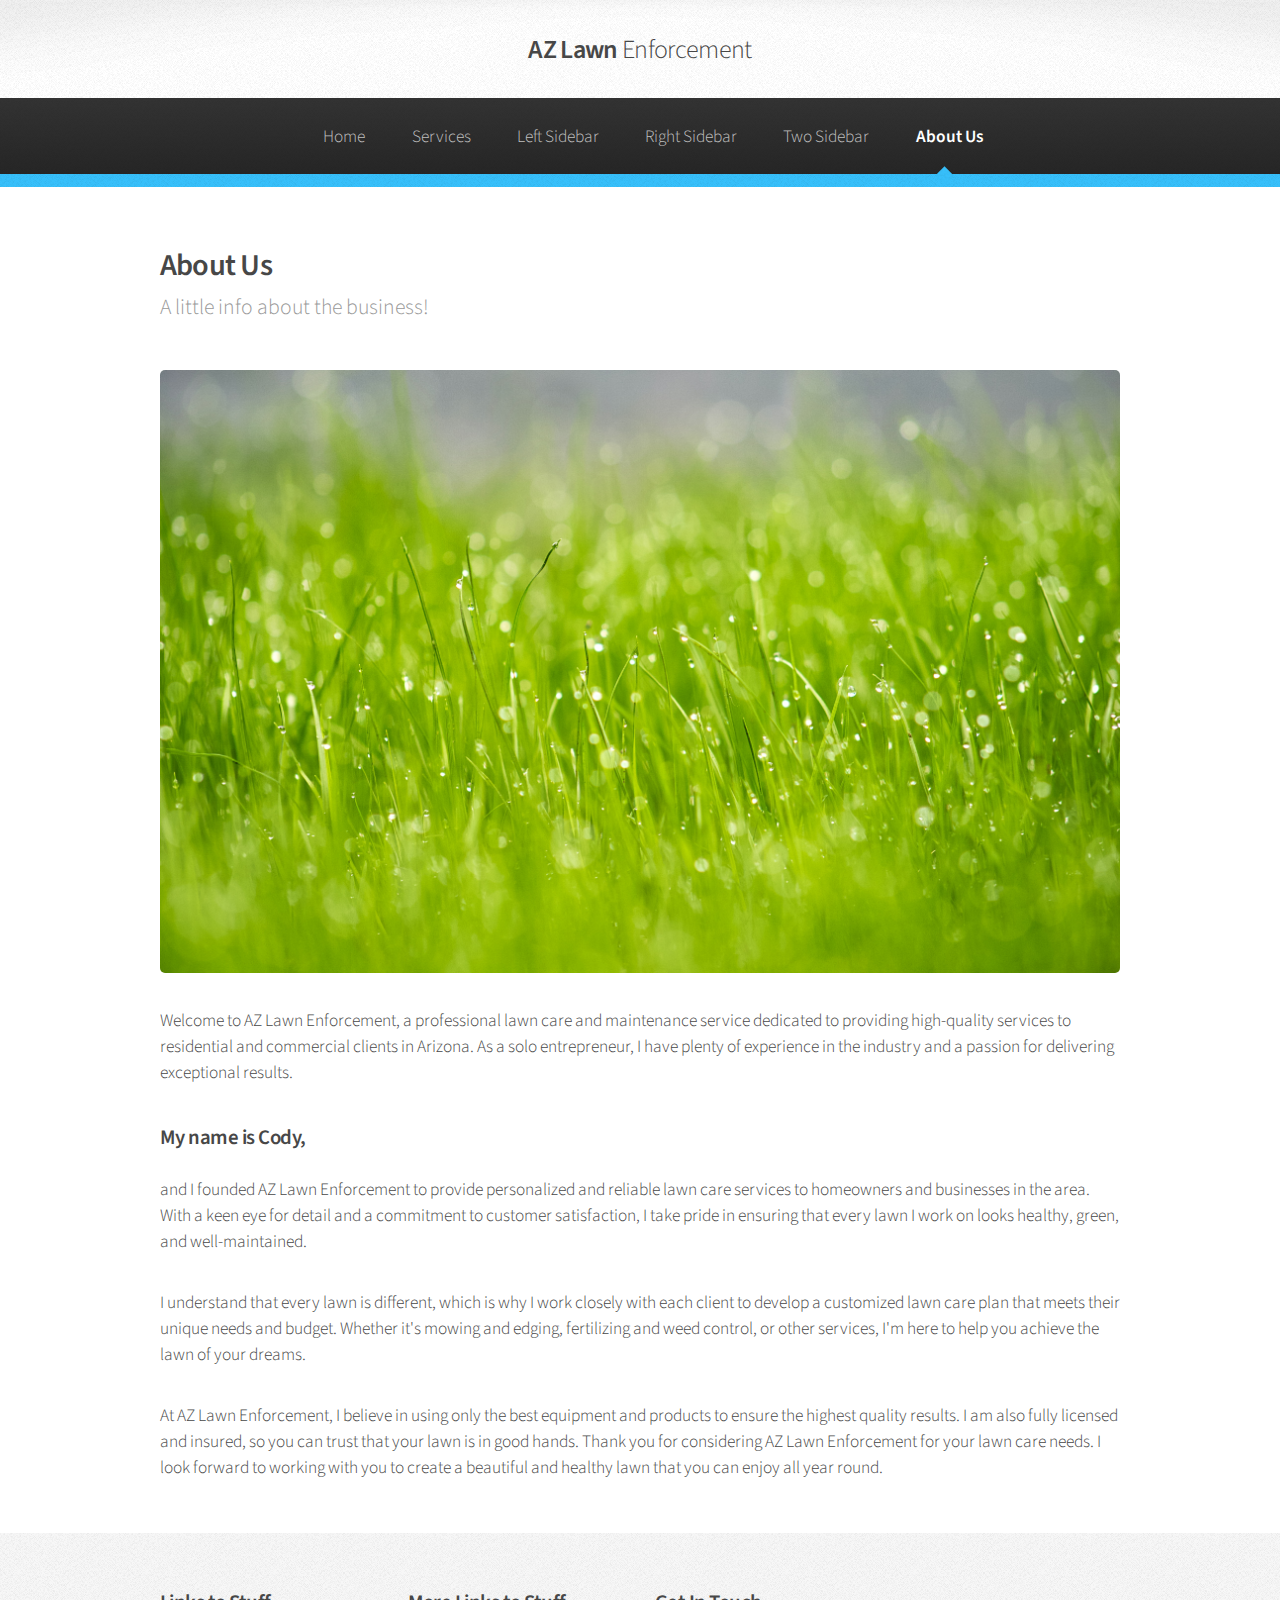
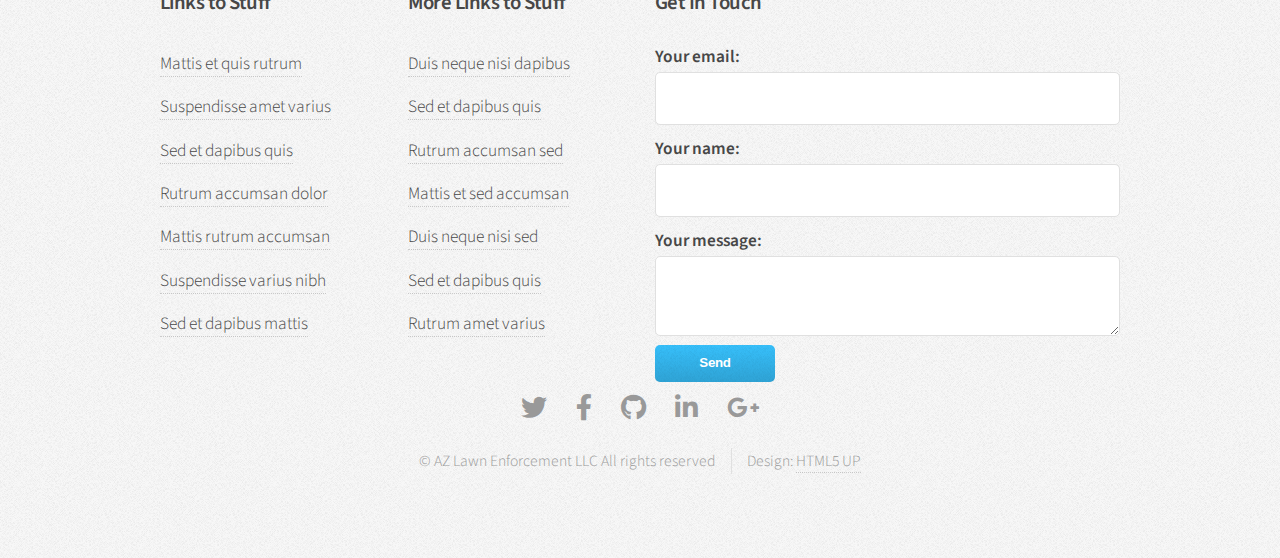
==== commit 6e31cb1c: "Website V1.02" ====
--- a/about-us.html
+++ b/about-us.html
@@ -33,11 +33,11 @@
 										<li>
 											<a href="#">Submenu</a>
 											<ul>
-												<li><a href="#">Lorem dolor</a></li>
-												<li><a href="#">Phasellus magna</a></li>
-												<li><a href="#">Magna phasellus</a></li>
-												<li><a href="#">Etiam nisl</a></li>
-												<li><a href="#">Veroeros feugiat</a></li>
+												<li><a href="#">Lawn Care</a></li>
+												<li><a href="#"></a></li>
+												<li><a href="#"></a></li>
+												<li><a href="#"></a></li>
+												<li><a href="#"></a></li>
 											</ul>
 										</li>
 										<li><a href="#"></a></li>
@@ -61,33 +61,28 @@
 
 								<article>
 									<header>
-										<h2>No Sidebar</h2>
-										<p>All content, all the time.</p>
+										<h2>About Us</h2>
+										<p>A little info about the business!</p>
 									</header>
 
 									<span class="image featured"><img src="images/banner.jpg" alt="" /></span>
 
-									<p>Phasellus quam turpis, feugiat sit amet ornare in, hendrerit in lectus.
-									Praesent semper mod quis eget mi. Etiam eu ante risus. Aliquam erat volutpat.
-									Aliquam luctus et mattis lectus sit amet pulvinar. Nam turpis nisi
-									consequat etiam lorem ipsum dolor sit amet nullam.</p>
+									<p>Welcome to AZ Lawn Enforcement, a professional lawn care and maintenance service dedicated
+										to providing high-quality services to residential and commercial clients in Arizona. As a solo entrepreneur,
+										I have plenty of experience in the industry and a passion for delivering exceptional results.</p>
 
-									<h3>And Yet Another Subheading</h3>
-									<p>Lorem ipsum dolor sit amet, consectetur adipiscing elit. Maecenas ac quam risus, at tempus
-									justo. Sed dictum rutrum massa eu volutpat. Quisque vitae hendrerit sem. Pellentesque lorem felis,
-									ultricies a bibendum id, bibendum sit amet nisl. Mauris et lorem quam. Maecenas rutrum imperdiet
-									vulputate. Nulla quis nibh ipsum, sed egestas justo. Morbi ut ante mattis orci convallis tempor.
-									Etiam a lacus a lacus pharetra porttitor quis accumsan odio. Sed vel euismod nisi. Etiam convallis
-									rhoncus dui quis euismod. Maecenas lorem tellus, congue et condimentum ac, ullamcorper non sapien.
-									Donec sagittis massa et leo semper a scelerisque metus faucibus. Morbi congue mattis mi.
-									Phasellus sed nisl vitae risus tristique volutpat. Cras rutrum commodo luctus.</p>
+									<h3>My name is Cody,</h3>
+									<p>and I founded AZ Lawn Enforcement to provide personalized and reliable lawn care services to homeowners and businesses in the area.
+										With a keen eye for detail and a commitment to customer satisfaction, I take pride in ensuring that every lawn I work on looks healthy, green, and well-maintained.</p>
 
-									<p>Phasellus odio risus, faucibus et viverra vitae, eleifend ac purus. Praesent mattis, enim
-									quis hendrerit porttitor, sapien tortor viverra magna, sit amet rhoncus nisl lacus nec arcu.
-									Suspendisse laoreet metus ut metus imperdiet interdum aliquam justo tincidunt. Mauris dolor urna,
-									fringilla vel malesuada ac, dignissim eu mi. Praesent mollis massa ac nulla pretium pretium.
-									Maecenas tortor mauris, consectetur pellentesque dapibus eget, tincidunt vitae arcu.
-									Vestibulum purus augue, tincidunt sit amet iaculis id, porta eu purus.</p>
+									<p>I understand that every lawn is different, which is why I work closely with each client to develop a customized lawn care plan that meets their unique needs and budget. Whether it's mowing and edging, fertilizing and weed control, or other services, I'm here to help you achieve the lawn of your dreams.
+
+									<p>At AZ Lawn Enforcement, I believe in using only the best equipment and products to ensure the highest quality results. I am also fully licensed and insured, so you can trust that your lawn is in good hands.
+										
+										Thank you for considering AZ Lawn Enforcement for your lawn care needs. I look forward to working with you to create a beautiful and healthy lawn that you can enjoy all year round.</p>	
+										
+										
+										</p>
 								</article>
 
 						</div>
@@ -124,24 +119,25 @@
 							</section>
 							<section class="col-6 col-12-narrower">
 								<h3>Get In Touch</h3>
-								<form>
-									<div class="row gtr-50">
-										<div class="col-6 col-12-mobilep">
-											<input type="text" name="name" id="name" placeholder="Name" />
-										</div>
-										<div class="col-6 col-12-mobilep">
-											<input type="email" name="email" id="email" placeholder="Email" />
-										</div>
-										<div class="col-12">
-											<textarea name="message" id="message" placeholder="Message" rows="5"></textarea>
-										</div>
-										<div class="col-12">
-											<ul class="actions">
-												<li><input type="submit" class="button alt" value="Send Message" /></li>
-											</ul>
-										</div>
-									</div>
-								</form>
+								<form
+								action="https://formspree.io/f/mzbqoklk"
+								method="POST"
+							  >
+								<label>
+								  Your email:
+								  <input type="email" name="email">
+								</label>
+								<label>
+									Your name:
+									<input type="text" name="name">
+								</label>
+								<label>
+								  Your message:
+								  <textarea name="message"></textarea>
+								</label>
+								<!-- your other form fields go here -->
+								<button type="submit">Send</button>
+							  </form>
 							</section>
 						</div>
 					</div>
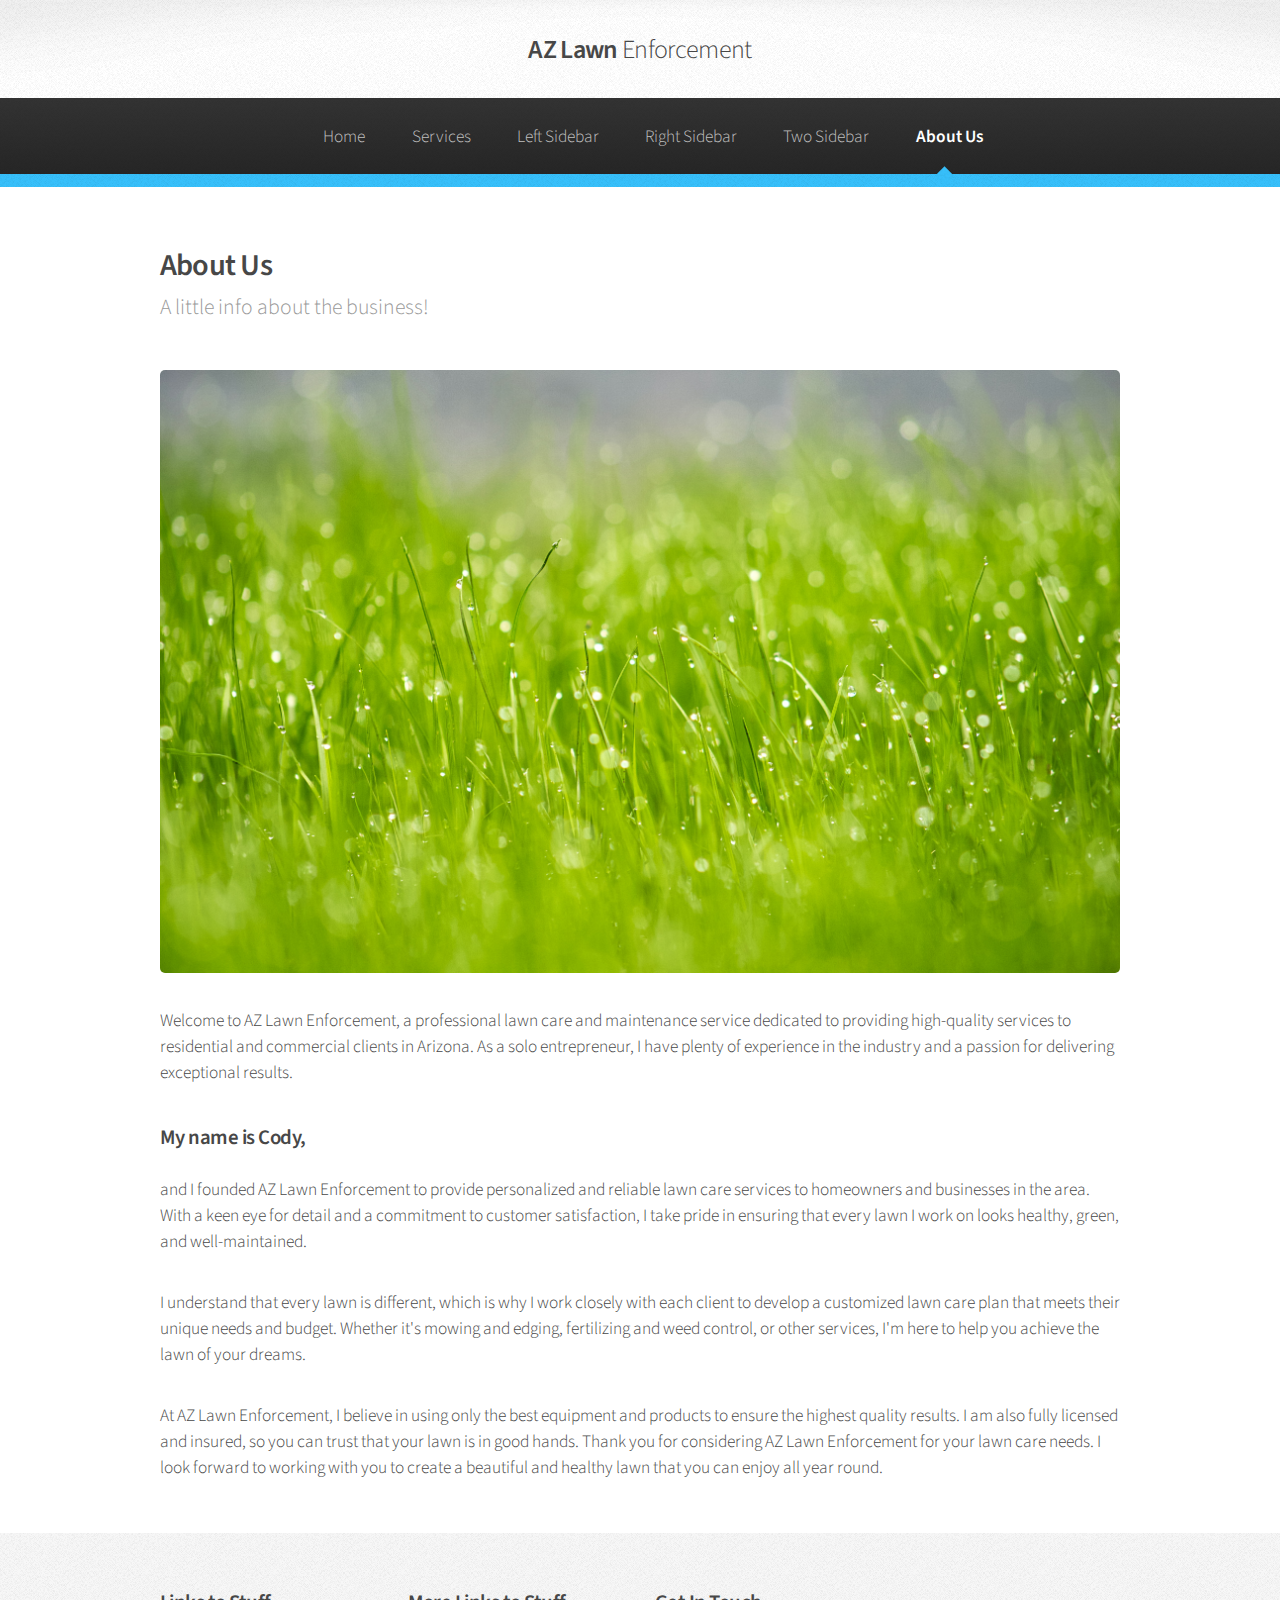
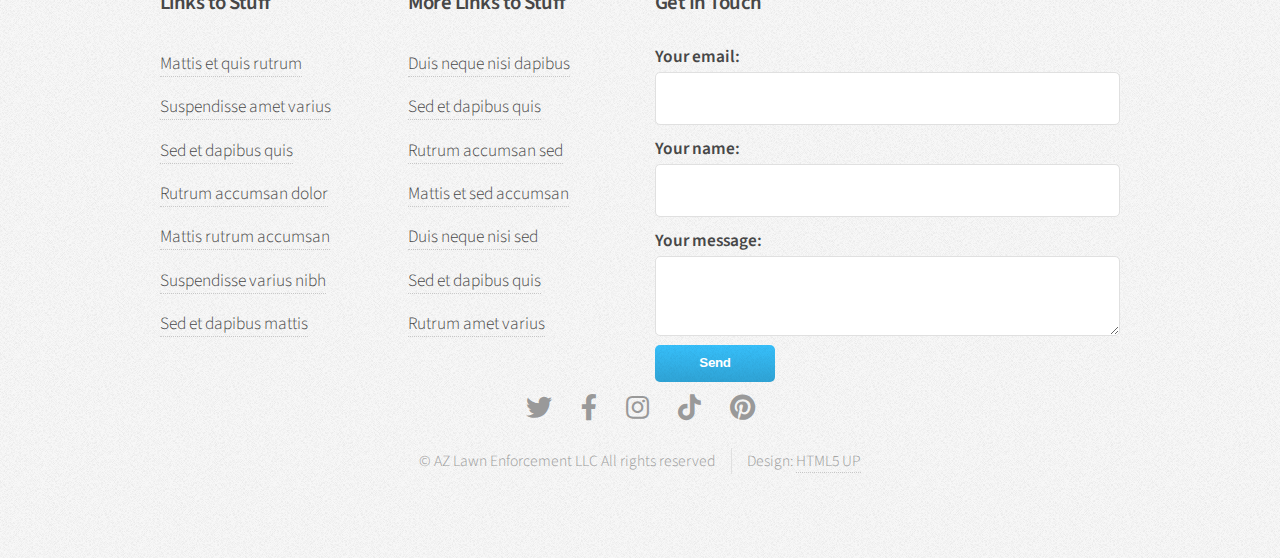
==== commit d4f909f4: "Website V1.05" ====
--- a/about-us.html
+++ b/about-us.html
@@ -6,10 +6,11 @@
 -->
 <html>
 	<head>
-		<title>About Us - AZ Lawn Enforcement</title>
+		<title>About Us | AZ Lawn Enforcement</title>
 		<meta charset="utf-8" />
 		<meta name="viewport" content="width=device-width, initial-scale=1, user-scalable=no" />
 		<link rel="stylesheet" href="assets/css/main.css" />
+		<link rel="shortcut icon" type="image/x-icon" href="images/favicon.png">
 	</head>
 	<body class="is-preload">
 		<div id="page-wrapper">
@@ -143,13 +144,13 @@
 					</div>
 
 					<!-- Icons -->
-						<ul class="icons">
-							<li><a href="#" class="icon brands fa-twitter"><span class="label">Twitter</span></a></li>
-							<li><a href="#" class="icon brands fa-facebook-f"><span class="label">Facebook</span></a></li>
-							<li><a href="#" class="icon brands fa-github"><span class="label">GitHub</span></a></li>
-							<li><a href="#" class="icon brands fa-linkedin-in"><span class="label">LinkedIn</span></a></li>
-							<li><a href="#" class="icon brands fa-google-plus-g"><span class="label">Google+</span></a></li>
-						</ul>
+					<ul class="icons">
+						<li><a href="https://twitter.com/azlawnenforce" class="icon brands fa-twitter"><span class="label">Twitter</span></a></li>
+						<li><a href="https://www.facebook.com/profile.php?id=100092523247882" class="icon brands fa-facebook-f"><span class="label">Facebook</span></a></li>
+						<li><a href="https://www.instagram.com/azlawnenforcement/" class="icon brands fa-instagram"><span class="label">Instagram</span></a></li>
+						<li><a href="https://www.tiktok.com/@azlawnenforcement" class="icon brands fa-tiktok"><span class="label">TikTok</span></a></li>
+						<li><a href="https://www.pinterest.com/azlawnenforcement/" class="icon brands fa-pinterest"><span class="label">Pinterest</span></a></li>
+					</ul>
 
 					<!-- Copyright -->
 						<div class="copyright">
